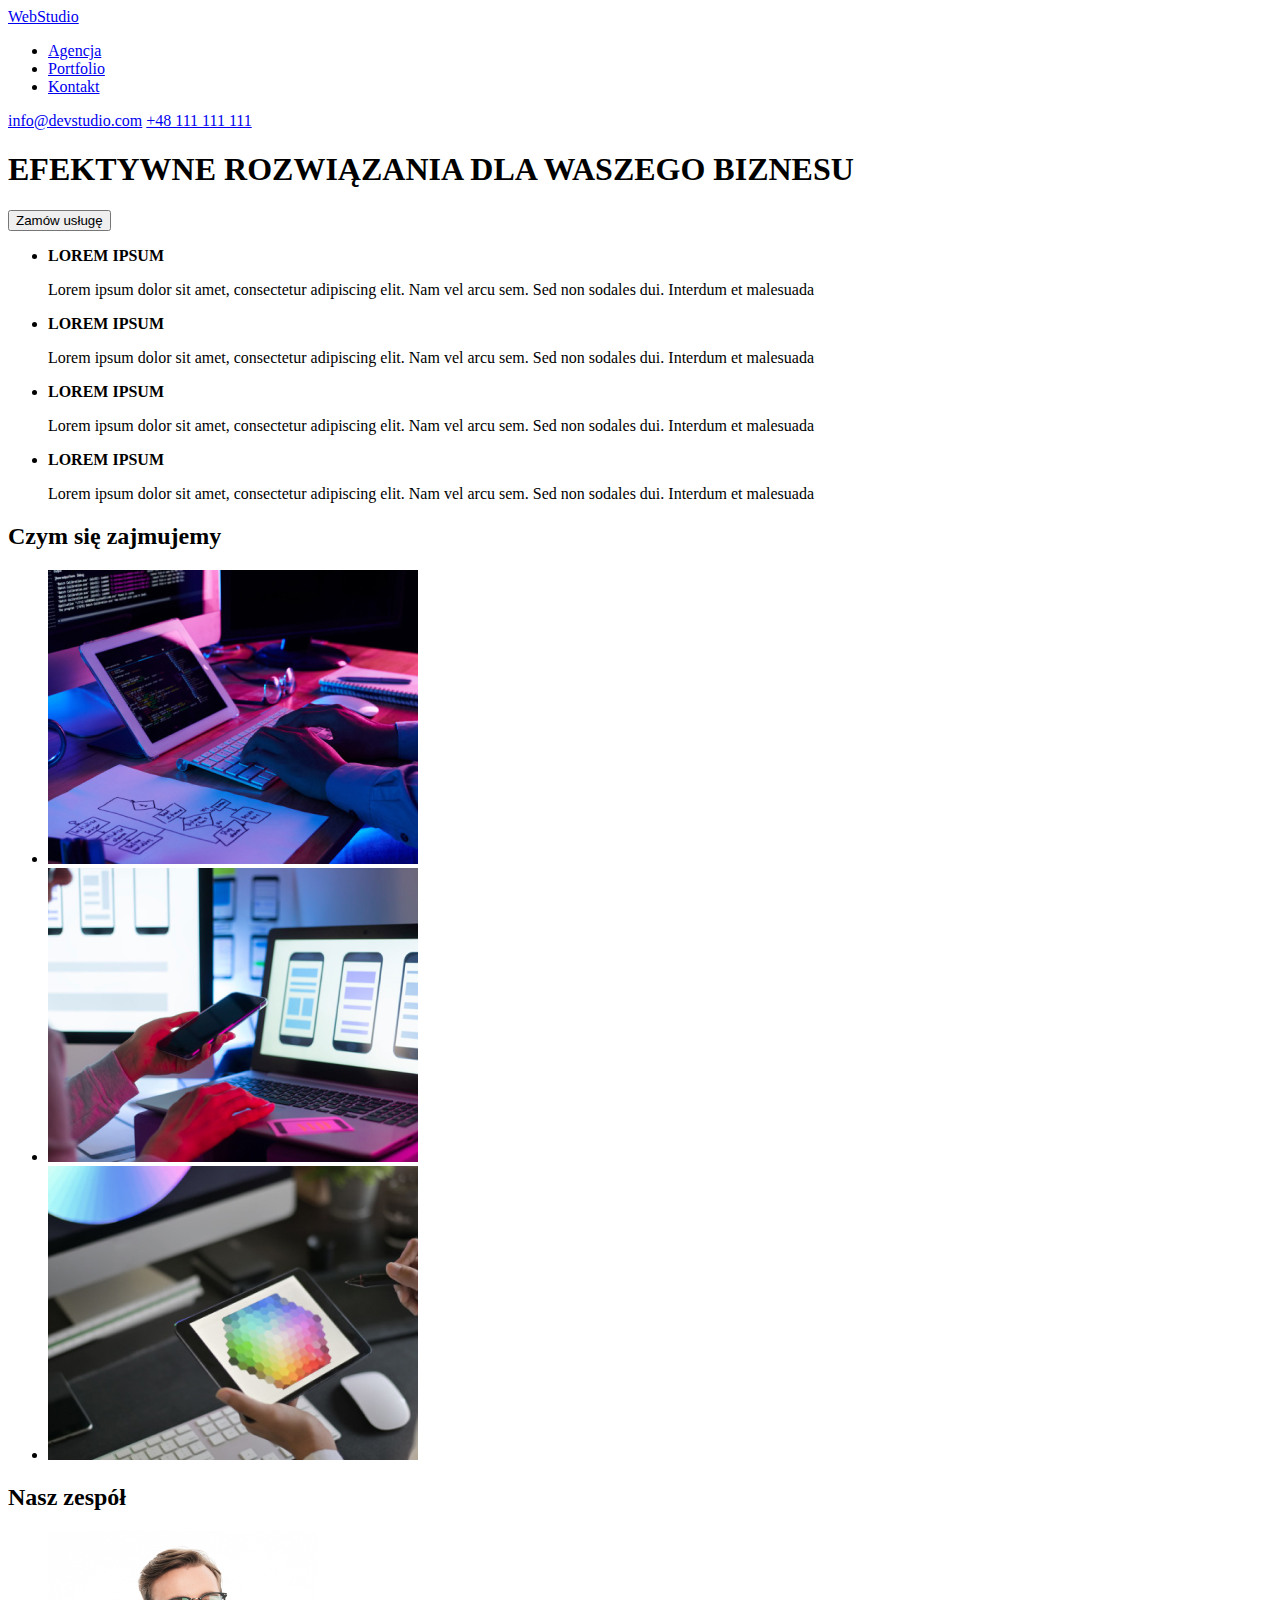
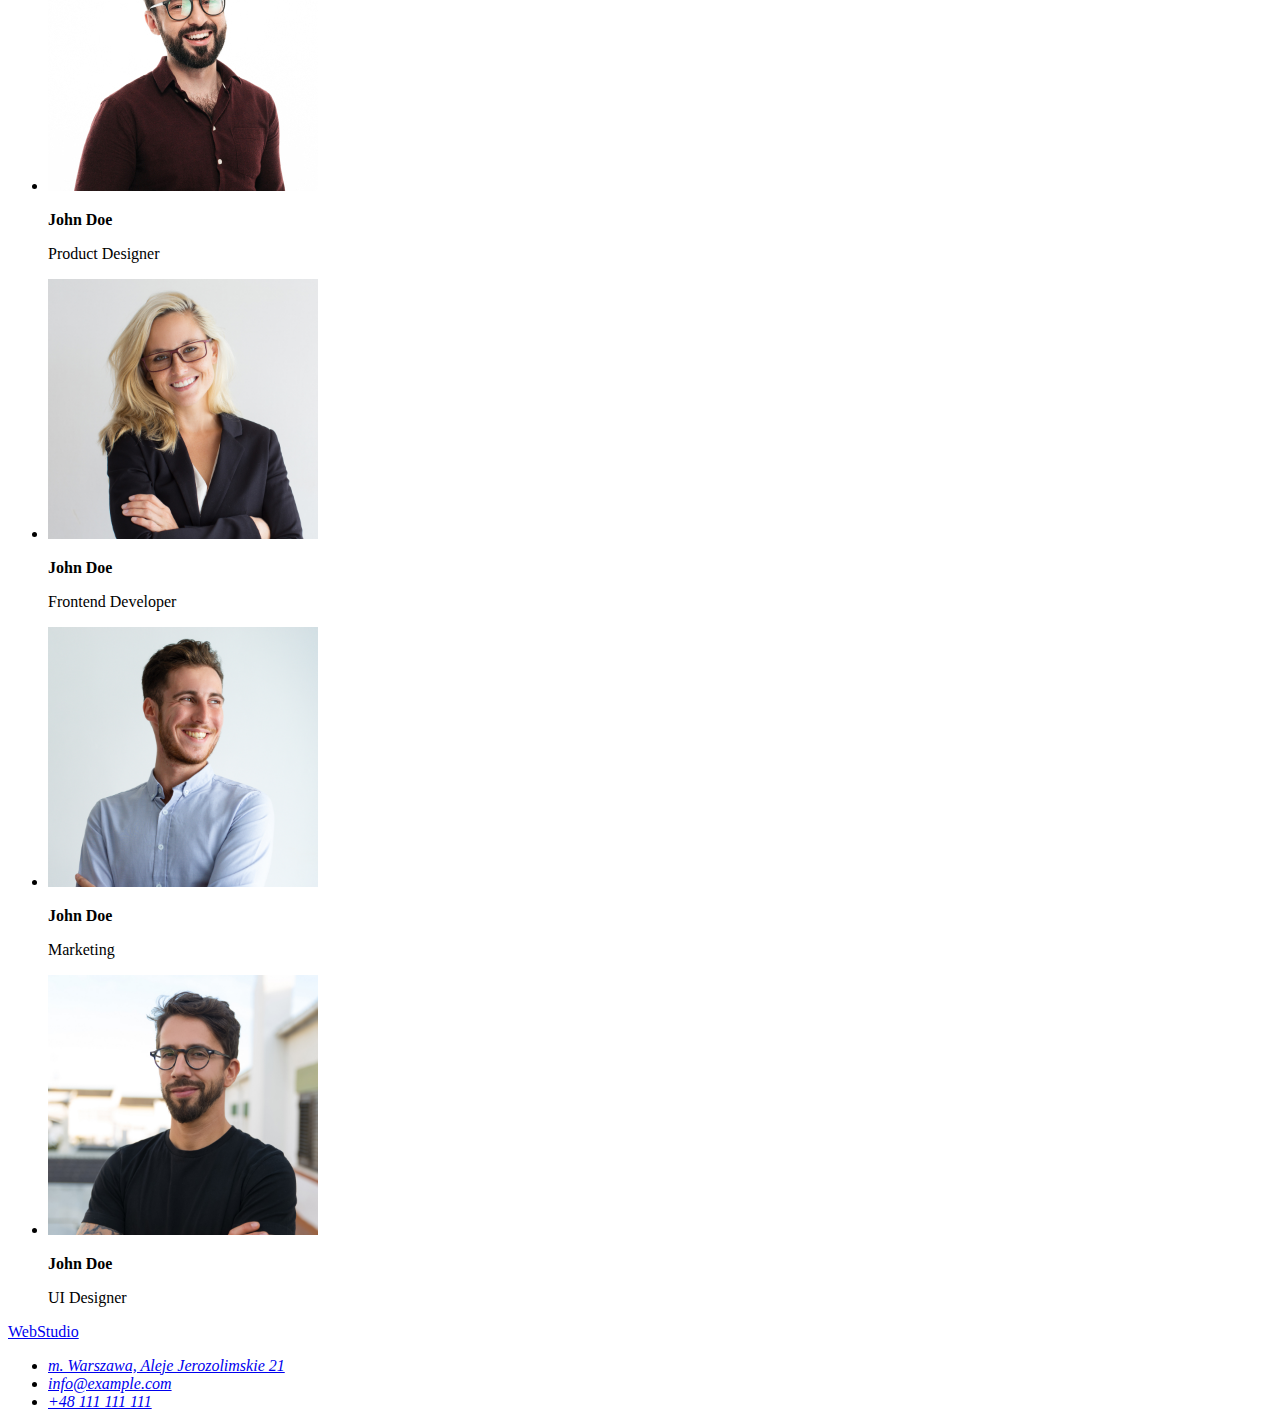
==== index.html @ e06ac31c "first commit" ====
<!DOCTYPE html>
<html lang="en">
  <head>
    <meta charset="UTF-8" />
    <meta http-equiv="X-UA-Compatible" content="IE=edge" />
    <meta name="viewport" content="width=device-width, initial-scale=1.0" />
    <title>Homework 02</title>
  </head>
  <body>
    <header>
      <!-- HEADER -->
      <a href="#" target="_blank">WebStudio</a>

      <nav>
        <ul>
          <li>
            <a href="#" target="_blank">Agencja</a>
          </li>
          <li>
            <a href="#" target="_blank">Portfolio</a>
          </li>
          <li>
            <a href="#" target="_blank">Kontakt</a>
          </li>
        </ul>
      </nav>

      <a href="mailto:info@devstudio.com">info@devstudio.com</a>
      <a href="tel:+48111111111">+48 111 111 111</a>
    </header>

    <main>
      <!-- MAIN -->
      <!-- EFFECTIVE SOLUTIONS -->
      <div>
        <h1>EFEKTYWNE ROZWIĄZANIA DLA WASZEGO BIZNESU</h1>
        <button type="button">Zamów usługę</button>
      </div>

      <!-- OUR ATTRIBUTES -->
      <div>
        <ul>
          <li>
            <p><strong>LOREM IPSUM</strong></p>
            <p>Lorem ipsum dolor sit amet, consectetur adipiscing elit. Nam vel arcu sem. Sed non sodales dui. Interdum et malesuada</p>
          </li>
          <li>
            <p><strong>LOREM IPSUM</strong></p>
            <p>Lorem ipsum dolor sit amet, consectetur adipiscing elit. Nam vel arcu sem. Sed non sodales dui. Interdum et malesuada</p>
          </li>
          <li>
            <p><strong>LOREM IPSUM</strong></p>
            <p>Lorem ipsum dolor sit amet, consectetur adipiscing elit. Nam vel arcu sem. Sed non sodales dui. Interdum et malesuada</p>
          </li>
          <li>
            <p><strong>LOREM IPSUM</strong></p>
            <p>Lorem ipsum dolor sit amet, consectetur adipiscing elit. Nam vel arcu sem. Sed non sodales dui. Interdum et malesuada</p>
          </li>
        </ul>
      </div>

      <!-- WHAT DO WE DO -->
      <section>
        <h2>Czym się zajmujemy</h2>
        <div>
          <ul>
            <li>
              <img src="./images/whatdowedo/whatdowedo-img-1.jpg" alt="a person writing on a keyboard" width="370" height="294" />
            </li>
            <li>
              <img src="./images/whatdowedo/whatdowedo-img-2.jpg" alt="a person holding a mobile phone" width="370" height="294" />
            </li>
            <li>
              <img src="./images/whatdowedo/whatdowedo-img-3.jpg" alt="a person holding a tablet" width="370" height="294" />
            </li>
          </ul>
        </div>
      </section>

      <!-- OUR TEAM -->
      <section>
        <h2>Nasz zespół</h2>
        <div>
          <ul>
            <li>
              <img src="./images/ourteam/ourteam-img-1.jpg" alt="a photo of a person" width="270" height="260" />
              <p><strong>John Doe</strong></p>
              <p>Product Designer</p>
            </li>
            <li>
              <img src="./images/ourteam/ourteam-img-2.jpg" alt="a photo of a person" width="270" height="260" />
              <p><strong>John Doe</strong></p>
              <p>Frontend Developer</p>
            </li>
            <li>
              <img src="./images/ourteam/ourteam-img-3.jpg" alt="a photo of a person" width="270" height="260" />
              <p><strong>John Doe</strong></p>
              <p>Marketing</p>
            </li>
            <li>
              <img src="./images/ourteam/ourteam-img-4.jpg" alt="a photo of a person" width="270" height="260" />
              <p><strong>John Doe</strong></p>
              <p>UI Designer</p>
            </li>
          </ul>
        </div>
      </section>
    </main>

    <footer>
      <!-- FOOTER -->
      <a href="#" target="_blank">WebStudio</a>
      <address>
        <ul>
          <li>
            <a href="https://goo.gl/maps/8UY9UsFs9C7cdCLy5" target="_blank">m. Warszawa, Aleje Jerozolimskie 21</a>
          </li>
          <li>
            <a href="mailto:info@example.com">info@example.com</a>
          </li>
          <li>
            <a href="tel:+48111111111">+48 111 111 111</a>
          </li>
        </ul>
      </address>
    </footer>
  </body>
</html>
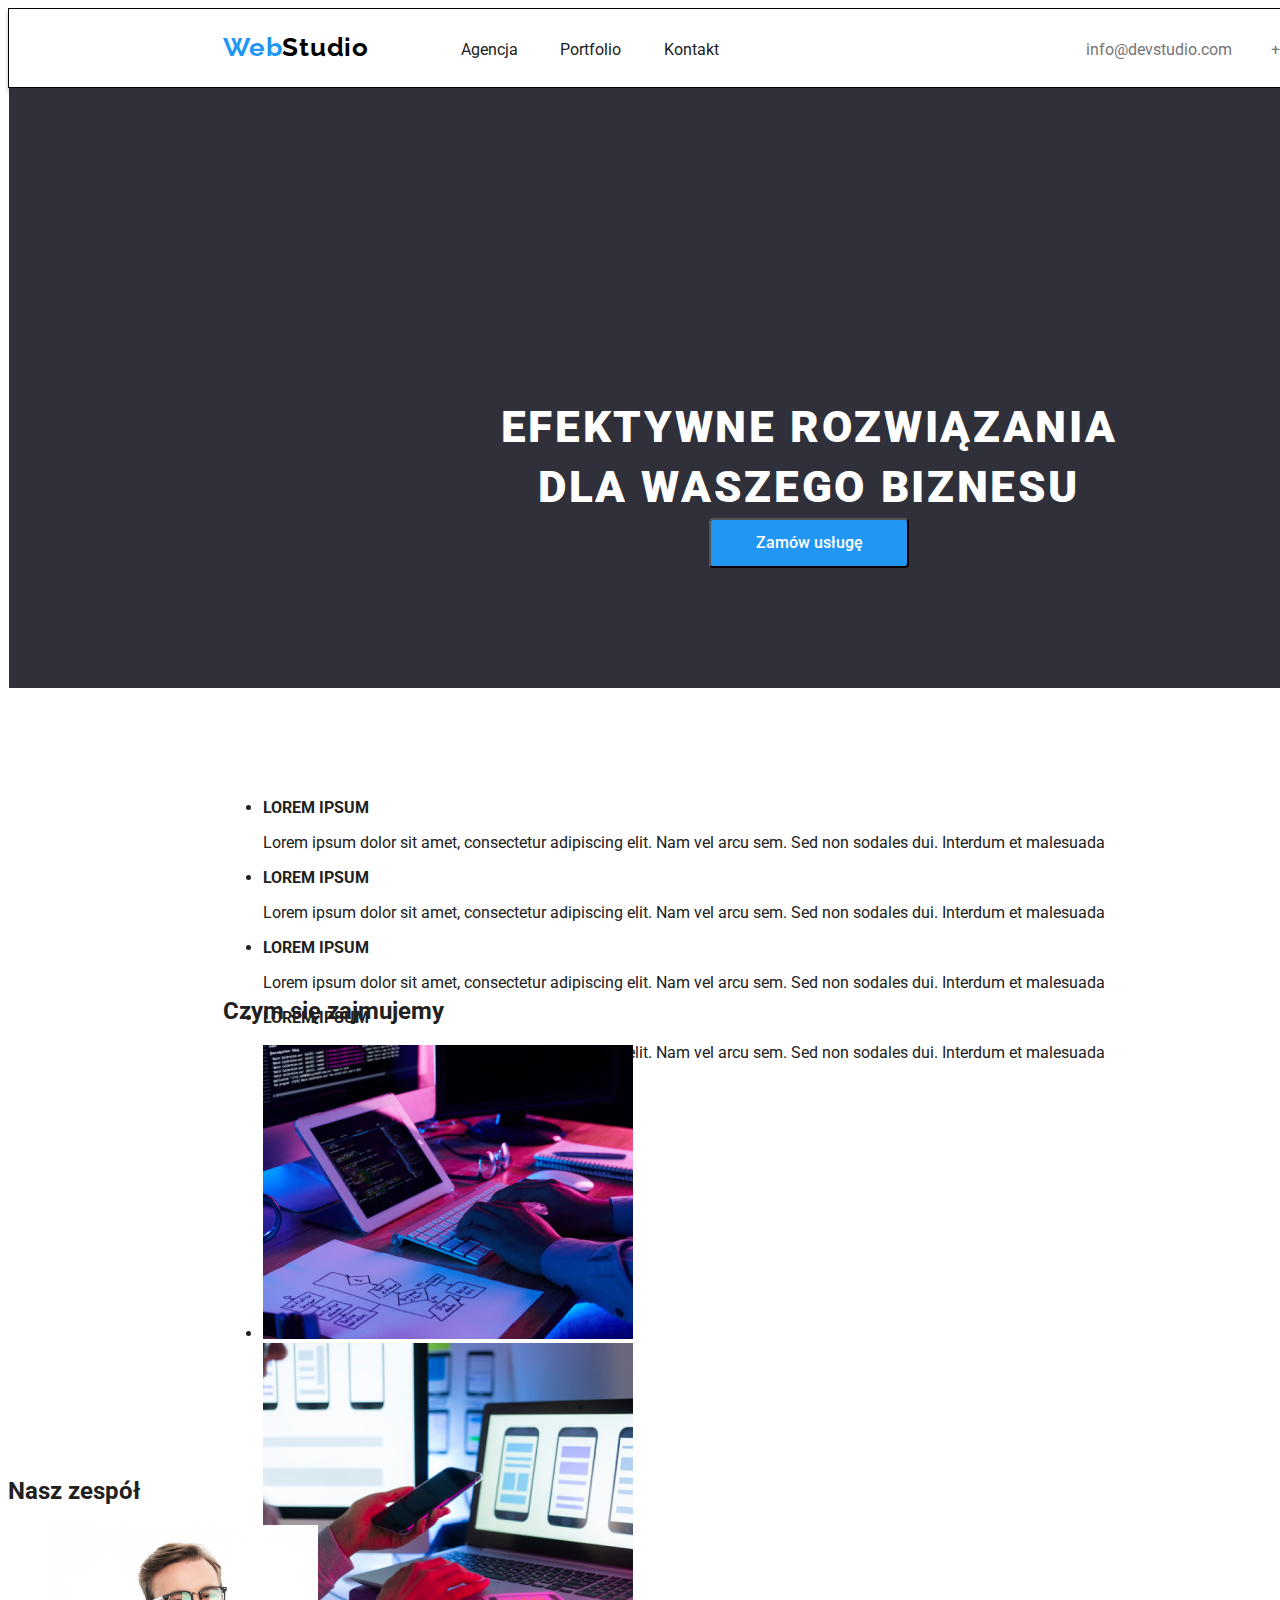
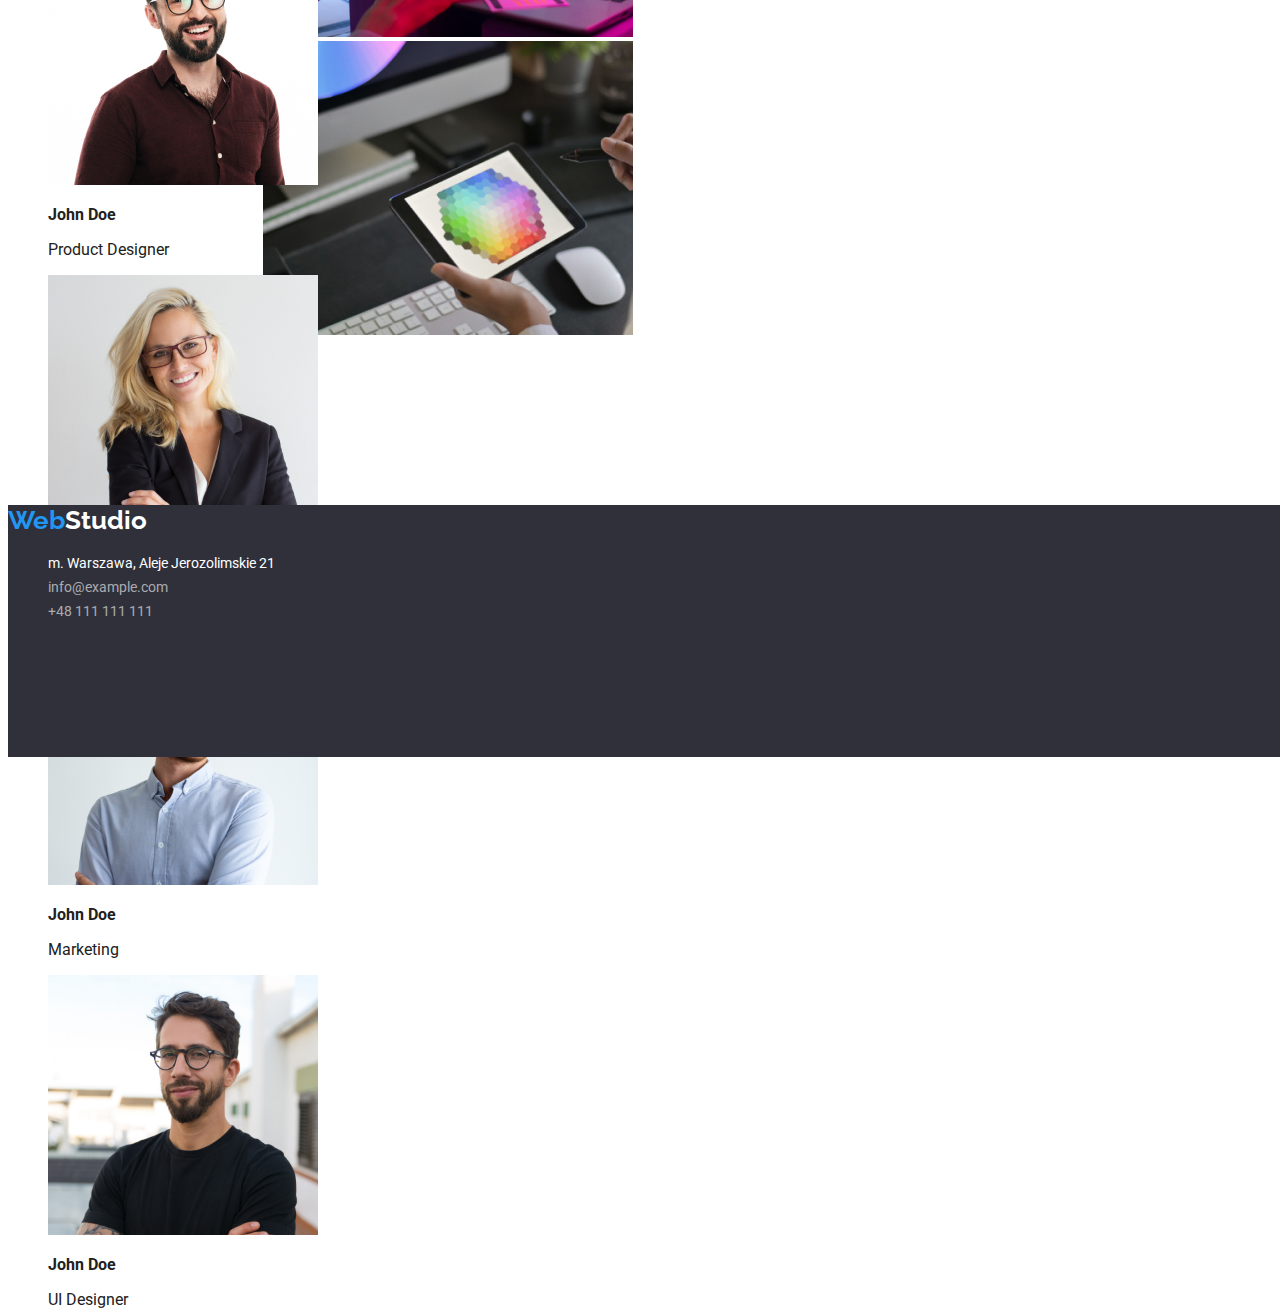
==== commit 83b63780: "work in progress 1" ====
--- a/index.html
+++ b/index.html
@@ -4,41 +4,50 @@
     <meta charset="UTF-8" />
     <meta http-equiv="X-UA-Compatible" content="IE=edge" />
     <meta name="viewport" content="width=device-width, initial-scale=1.0" />
-    <title>Homework 02</title>
+    <title>Studio</title>
+    <link rel="stylesheet" href="./css/styles.css">
+    <link rel="preconnect" href="https://fonts.googleapis.com">
+    <link rel="preconnect" href="https://fonts.gstatic.com" crossorigin>
+    <link href="https://fonts.googleapis.com/css2?family=Raleway:wght@700&family=Roboto:wght@400;500;700;900&display=swap" rel="stylesheet">
   </head>
   <body>
     <header>
       <!-- HEADER -->
-      <a href="#" target="_blank">WebStudio</a>
+      <div class="nav-header-main">
+        <a class="web-studio-link-header" href="./index.html">
+          <span class="blue-text">Web</span><span class="black-text">Studio</span>
+        </a>
 
-      <nav>
-        <ul>
-          <li>
-            <a href="#" target="_blank">Agencja</a>
-          </li>
-          <li>
-            <a href="#" target="_blank">Portfolio</a>
-          </li>
-          <li>
-            <a href="#" target="_blank">Kontakt</a>
-          </li>
-        </ul>
-      </nav>
+        <nav>
+          <ul class="nav-links">
+            <li>
+              <a class="nav-header-agencja" href="#">Agencja</a>
+            </li>
+            <li>
+              <a class="nav-header-portfolio" href="./portfolio.html">Portfolio</a>
+            </li>
+            <li>
+              <a class="nav-header-kontakt" href="#">Kontakt</a>
+            </li>
+          </ul>
+        </nav>
+          
 
-      <a href="mailto:info@devstudio.com">info@devstudio.com</a>
-      <a href="tel:+48111111111">+48 111 111 111</a>
+        <a class="nav-header-mail" href="mailto:info@devstudio.com">info@devstudio.com</a>
+        <a class="nav-header-tel" href="tel:+48111111111">+48 111 111 111</a>
+      </div>
     </header>
 
     <main>
       <!-- MAIN -->
       <!-- EFFECTIVE SOLUTIONS -->
-      <div>
-        <h1>EFEKTYWNE ROZWIĄZANIA DLA WASZEGO BIZNESU</h1>
-        <button type="button">Zamów usługę</button>
+      <div class="effective-solutions">
+        <h1 class="effective-solutions-title">EFEKTYWNE ROZWIĄZANIA DLA WASZEGO BIZNESU</h1>
+        <button type="button" class="button-first">Zamów usługę</button>
       </div>
 
       <!-- OUR ATTRIBUTES -->
-      <div>
+      <div class="our-attributes">
         <ul>
           <li>
             <p><strong>LOREM IPSUM</strong></p>
@@ -60,7 +69,7 @@
       </div>
 
       <!-- WHAT DO WE DO -->
-      <section>
+      <section class="what-do-we-do">
         <h2>Czym się zajmujemy</h2>
         <div>
           <ul>
@@ -78,10 +87,10 @@
       </section>
 
       <!-- OUR TEAM -->
-      <section>
+      <section class="our-team">
         <h2>Nasz zespół</h2>
         <div>
-          <ul>
+          <ul class="our-team-list">
             <li>
               <img src="./images/ourteam/ourteam-img-1.jpg" alt="a photo of a person" width="270" height="260" />
               <p><strong>John Doe</strong></p>
@@ -109,20 +118,24 @@
 
     <footer>
       <!-- FOOTER -->
-      <a href="#" target="_blank">WebStudio</a>
-      <address>
-        <ul>
-          <li>
-            <a href="https://goo.gl/maps/8UY9UsFs9C7cdCLy5" target="_blank">m. Warszawa, Aleje Jerozolimskie 21</a>
-          </li>
-          <li>
-            <a href="mailto:info@example.com">info@example.com</a>
-          </li>
-          <li>
-            <a href="tel:+48111111111">+48 111 111 111</a>
-          </li>
-        </ul>
-      </address>
+      <div class="footer-main">
+        <a  class="web-studio-link-footer" href="./index.html">
+          <span class="blue-text">Web</span><span class="white-text">Studio</span>
+        </a>
+        <address>
+          <ul class="footer-address-list">
+            <li>
+              <a class="footer-address-city" href="https://goo.gl/maps/8UY9UsFs9C7cdCLy5" target="_blank">m. Warszawa, Aleje Jerozolimskie 21</a>
+            </li>
+            <li>
+              <a class="footer-address-mail-tel" href="mailto:info@example.com">info@example.com</a>
+            </li>
+            <li>
+              <a class="footer-address-mail-tel" href="tel:+48111111111">+48 111 111 111</a>
+            </li>
+          </ul>
+        </address>
+      </div>
     </footer>
   </body>
 </html>
--- a/css/styles.css
+++ b/css/styles.css
@@ -0,0 +1,225 @@
+body {
+    font-family: 'Roboto', sans-serif;
+    color: rgba(33, 33, 33, 100%);
+    background-color: rgba(255, 255, 255, 1);
+    position: relative;
+    width: 1600px;
+    height: 2349px;
+}
+
+.nav-header-main {
+    width: 1600px;
+    height: 80px;
+    left: 0px;
+    top: 0px;
+
+    border: 1px solid #000000;
+    box-sizing: border-box;
+    box-shadow: 0px 4px 4px rgba(0, 0, 0, 0.25);
+}
+
+.nav-header-agencja {
+    position: absolute;
+    width: 53px;
+    height: 16px;
+    left: 453px;
+    top: 32px;
+}
+
+.nav-header-portfolio {
+    position: absolute;
+    width: 58px;
+    height: 16px;
+    left: 552px;
+    top: 32px;
+}
+
+.nav-header-kontakt {
+    position: absolute;
+    width: 51px;
+    height: 16px;
+    left: 656px;
+    top: 32px;
+}
+
+.nav-header-mail {
+    text-decoration: none;
+    color: rgba(117, 117, 117, 100%);
+    position: absolute;
+    width: 135px;
+    height: 16px;
+    left: 1078px;
+    top: 32px;
+}
+
+.nav-header-tel {
+    text-decoration: none;
+    color: rgba(117, 117, 117, 100%);
+    position: absolute;
+    width: 120px;
+    height: 16px;
+    left: 1263px;
+    top: 32px;
+}
+
+.web-studio-link-header {
+    font-family: 'Raleway', sans-serif;
+    text-decoration: none;
+    font-size: 26px;
+    font-style: normal;
+    line-height: 31px;
+    font-weight: 700;
+    letter-spacing: 0.03em;
+    position: absolute;
+    width: 145px;
+    height: 31px;
+    top: 24px;
+    left: 215px;
+}
+
+.web-studio-link-footer {
+    font-family: 'Raleway', sans-serif;
+    text-decoration: none;
+    font-size: 26px;
+    font-weight: 700;
+}
+
+.blue-text {
+    color: rgba(33, 150, 243, 100%);
+}
+
+.black-text {
+    color: rgba(0, 0, 0, 100%);
+}
+
+.white-text {
+    color: rgba(255, 255, 255, 100%)
+}
+
+.nav-links {
+    list-style-type: none;
+}
+
+.nav-links a{
+    text-decoration: none;
+    color: inherit;
+}
+
+.nav-links a:hover,
+.nav-links a:focus {
+    text-decoration: none;
+    color: rgba(33, 150, 243, 100%);
+}
+
+.nav-header-mail:hover,
+.nav-header-mail:focus,
+.nav-header-tel:hover,
+.nav-header-tel:focus {
+    text-decoration: none;
+    color: rgba(33, 150, 243, 100%);
+}
+
+.effective-solutions {
+    background-color: rgba(47, 48, 58, 100%);
+    position: absolute;
+    width: 1600px;
+    height: 600px;
+    left: 1px;
+    top: 80px;
+}
+
+.effective-solutions-title {
+    position: absolute;
+    width: 696px;
+    height: 120px;
+    left: 452px;
+    top: 280px;
+
+    color: rgba(255, 255, 255, 100%);
+    font-style: normal;
+    font-weight: 900;
+    font-size: 44px;
+    line-height: 60px;
+    text-align: center;
+    letter-spacing: 0.06em;
+    text-transform: uppercase;
+}
+
+.button-first {
+    position: absolute;
+    width: 200px;
+    height: 50px;
+    left: 700px;
+    top: 430px;
+    
+    font-family: 'Roboto', sans-serif;
+    font-weight: 500;
+    font-style: normal;
+    font-size: 16px;
+    line-height: 26px;
+    text-align: center;
+    border-radius: 4px;
+    background-color: rgba(33, 150, 243, 100%);
+    color: rgba(255, 255, 255, 100%);
+}
+
+.our-attributes {
+    position: absolute;
+    width: 1170px;
+    height: 101px;
+    left: 215px;
+    top: 774px;
+}
+
+.what-do-we-do {
+    position: absolute;
+    width: 1170px;
+    height: 386px;
+    left: 215px;
+    top: 969px;
+}
+
+.our-team {
+    position: absolute;
+    width: 1600px;
+    height: 648px;
+    left: 0px;
+    top: 1449px;
+}
+
+.our-team-list>li {
+    display: inline;
+}
+
+.footer-main {
+    background-color: rgba(47, 48, 58, 100%);
+
+    position: absolute;
+    width: 1600px;
+    height: 252px;
+    left: 0px;
+    top: 2097px;
+}
+
+
+.footer-address-list {
+    list-style-type: none;
+}
+
+.footer-address-city {
+    text-decoration: none;
+    font-style: normal;
+    font-weight: 400;
+    font-size: 14px;
+    line-height: 24px;
+    color: rgba(255, 255, 255, 100%)
+}
+
+.footer-address-mail-tel {
+    text-decoration: none;
+    font-style: normal;
+    font-weight: 400;
+    font-size: 14px;
+    line-height: 24px;
+    color: rgba(255, 255, 255, 60%)
+}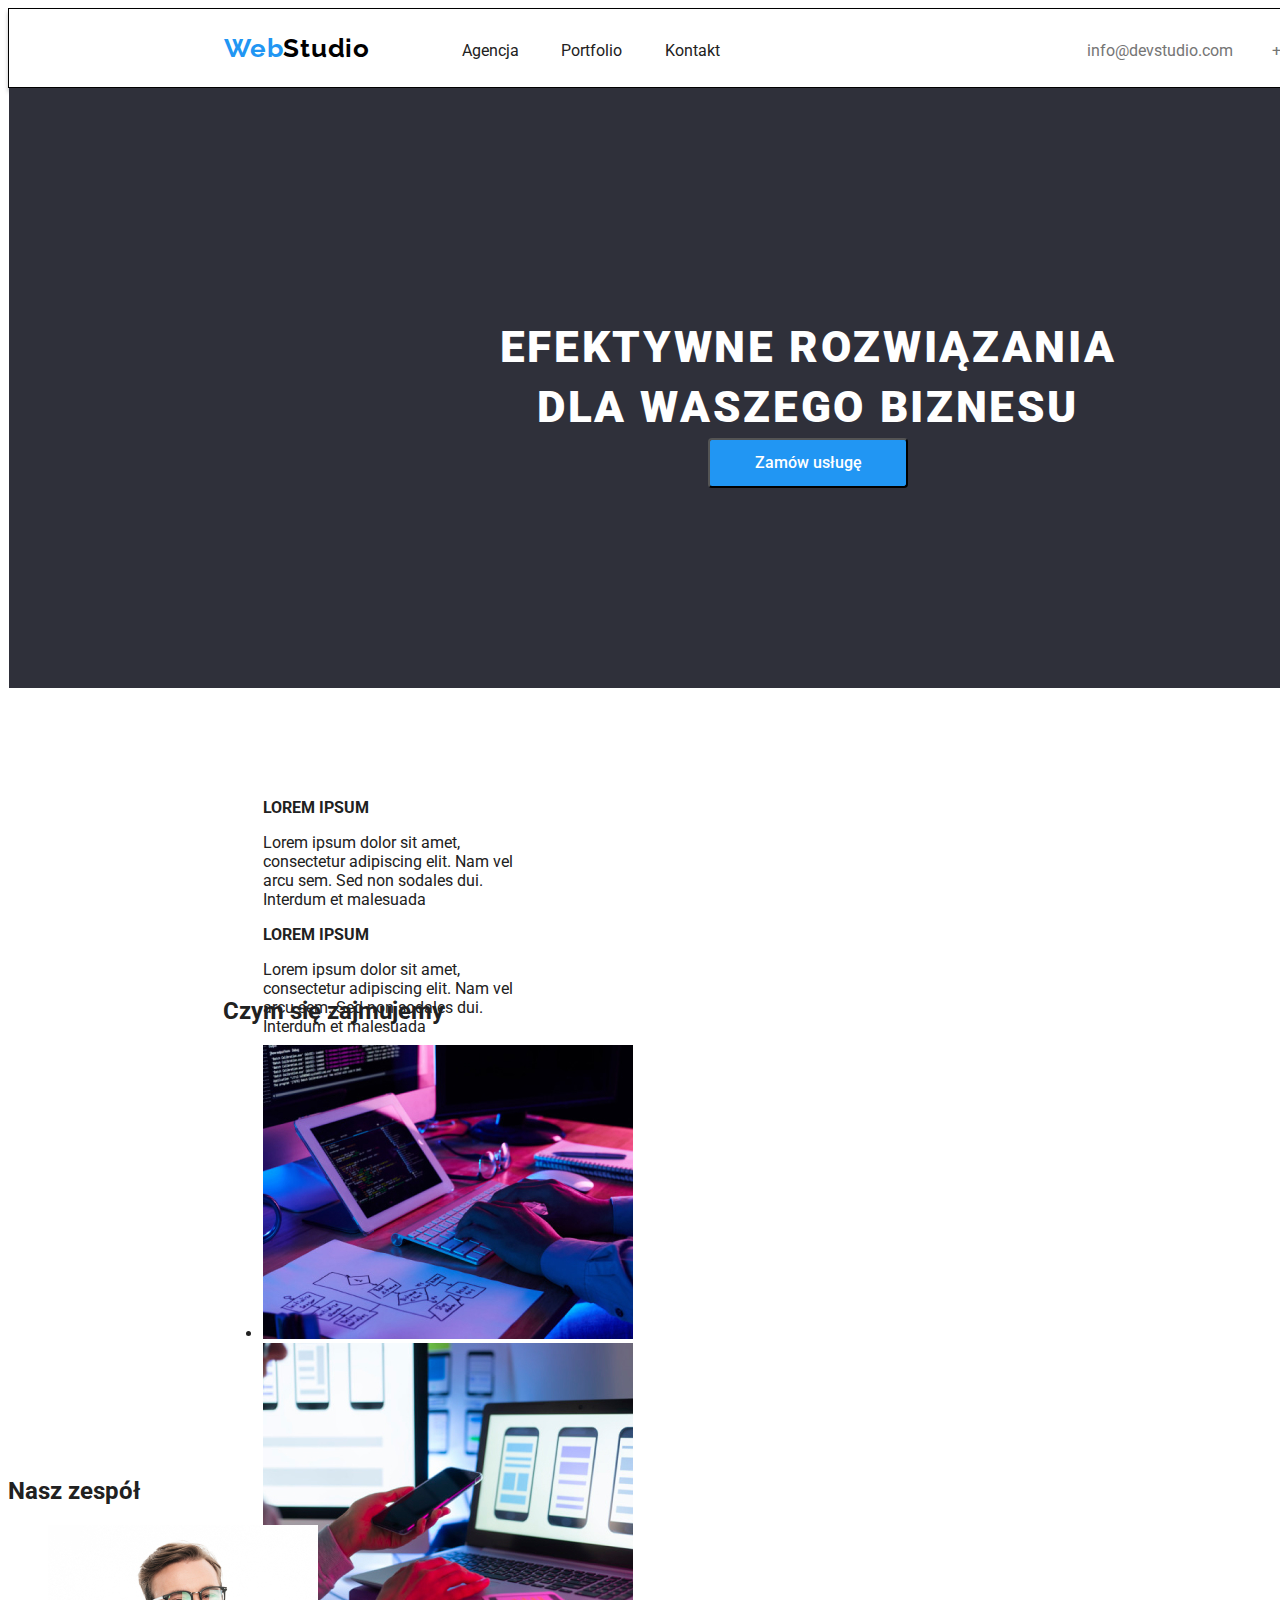
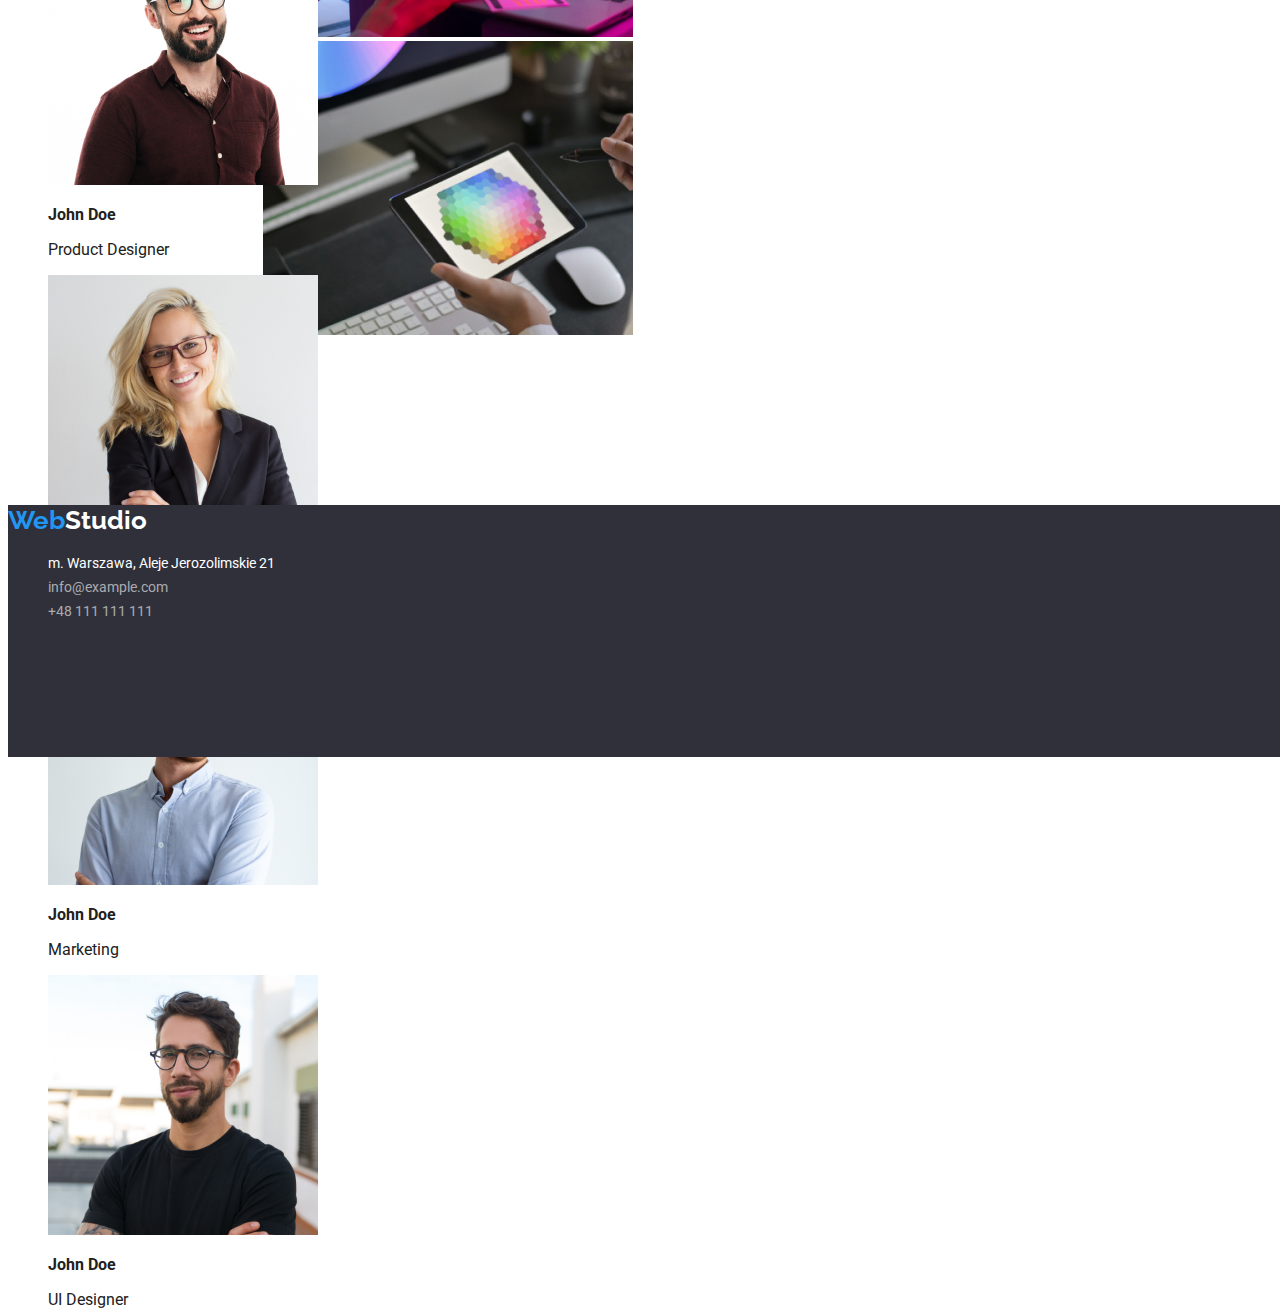
==== commit 354ecd9e: "work in progress 3" ====
--- a/index.html
+++ b/index.html
@@ -5,18 +5,16 @@
     <meta http-equiv="X-UA-Compatible" content="IE=edge" />
     <meta name="viewport" content="width=device-width, initial-scale=1.0" />
     <title>Studio</title>
-    <link rel="stylesheet" href="./css/styles.css">
-    <link rel="preconnect" href="https://fonts.googleapis.com">
-    <link rel="preconnect" href="https://fonts.gstatic.com" crossorigin>
-    <link href="https://fonts.googleapis.com/css2?family=Raleway:wght@700&family=Roboto:wght@400;500;700;900&display=swap" rel="stylesheet">
+    <link rel="stylesheet" href="./css/styles.css" />
+    <link rel="preconnect" href="https://fonts.googleapis.com" />
+    <link rel="preconnect" href="https://fonts.gstatic.com" crossorigin />
+    <link href="https://fonts.googleapis.com/css2?family=Raleway:wght@700&family=Roboto:wght@400;500;700;900&display=swap" rel="stylesheet" />
   </head>
   <body>
+    <!-- HEADER -->
     <header>
-      <!-- HEADER -->
       <div class="nav-header-main">
-        <a class="web-studio-link-header" href="./index.html">
-          <span class="blue-text">Web</span><span class="black-text">Studio</span>
-        </a>
+        <a class="web-studio-link-header" href="./index.html"> <span class="blue-text">Web</span><span class="black-text">Studio</span> </a>
 
         <nav>
           <ul class="nav-links">
@@ -31,15 +29,14 @@
             </li>
           </ul>
         </nav>
-          
 
         <a class="nav-header-mail" href="mailto:info@devstudio.com">info@devstudio.com</a>
         <a class="nav-header-tel" href="tel:+48111111111">+48 111 111 111</a>
       </div>
     </header>
 
+    <!-- MAIN -->
     <main>
-      <!-- MAIN -->
       <!-- EFFECTIVE SOLUTIONS -->
       <div class="effective-solutions">
         <h1 class="effective-solutions-title">EFEKTYWNE ROZWIĄZANIA DLA WASZEGO BIZNESU</h1>
@@ -48,7 +45,7 @@
 
       <!-- OUR ATTRIBUTES -->
       <div class="our-attributes">
-        <ul>
+        <ul class="our-attributes-list">
           <li>
             <p><strong>LOREM IPSUM</strong></p>
             <p>Lorem ipsum dolor sit amet, consectetur adipiscing elit. Nam vel arcu sem. Sed non sodales dui. Interdum et malesuada</p>
@@ -116,12 +113,10 @@
       </section>
     </main>
 
+    <!-- FOOTER -->
     <footer>
-      <!-- FOOTER -->
       <div class="footer-main">
-        <a  class="web-studio-link-footer" href="./index.html">
-          <span class="blue-text">Web</span><span class="white-text">Studio</span>
-        </a>
+        <a class="web-studio-link-footer" href="./index.html"> <span class="blue-text">Web</span><span class="white-text">Studio</span> </a>
         <address>
           <ul class="footer-address-list">
             <li>
--- a/css/styles.css
+++ b/css/styles.css
@@ -8,6 +8,7 @@
 }
 
 .nav-header-main {
+    position: absolute;
     width: 1600px;
     height: 80px;
     left: 0px;
@@ -126,14 +127,18 @@
     height: 600px;
     left: 1px;
     top: 80px;
+    right: 1px;
+    bottom: 1669px;
 }
 
 .effective-solutions-title {
     position: absolute;
     width: 696px;
     height: 120px;
-    left: 452px;
-    top: 280px;
+    left: 451px;
+    top: 200px;
+    bottom: 280px;
+    right: 453px;
 
     color: rgba(255, 255, 255, 100%);
     font-style: normal;
@@ -149,8 +154,10 @@
     position: absolute;
     width: 200px;
     height: 50px;
-    left: 700px;
-    top: 430px;
+    left: 699px;
+    top: 350px;
+    bottom: 200px;
+    right: 701px;
     
     font-family: 'Roboto', sans-serif;
     font-weight: 500;
@@ -171,6 +178,12 @@
     top: 774px;
 }
 
+.our-attributes-list {
+    list-style-type: none;
+    width: 270px;
+    height: 101px;
+}
+
 .what-do-we-do {
     position: absolute;
     width: 1170px;
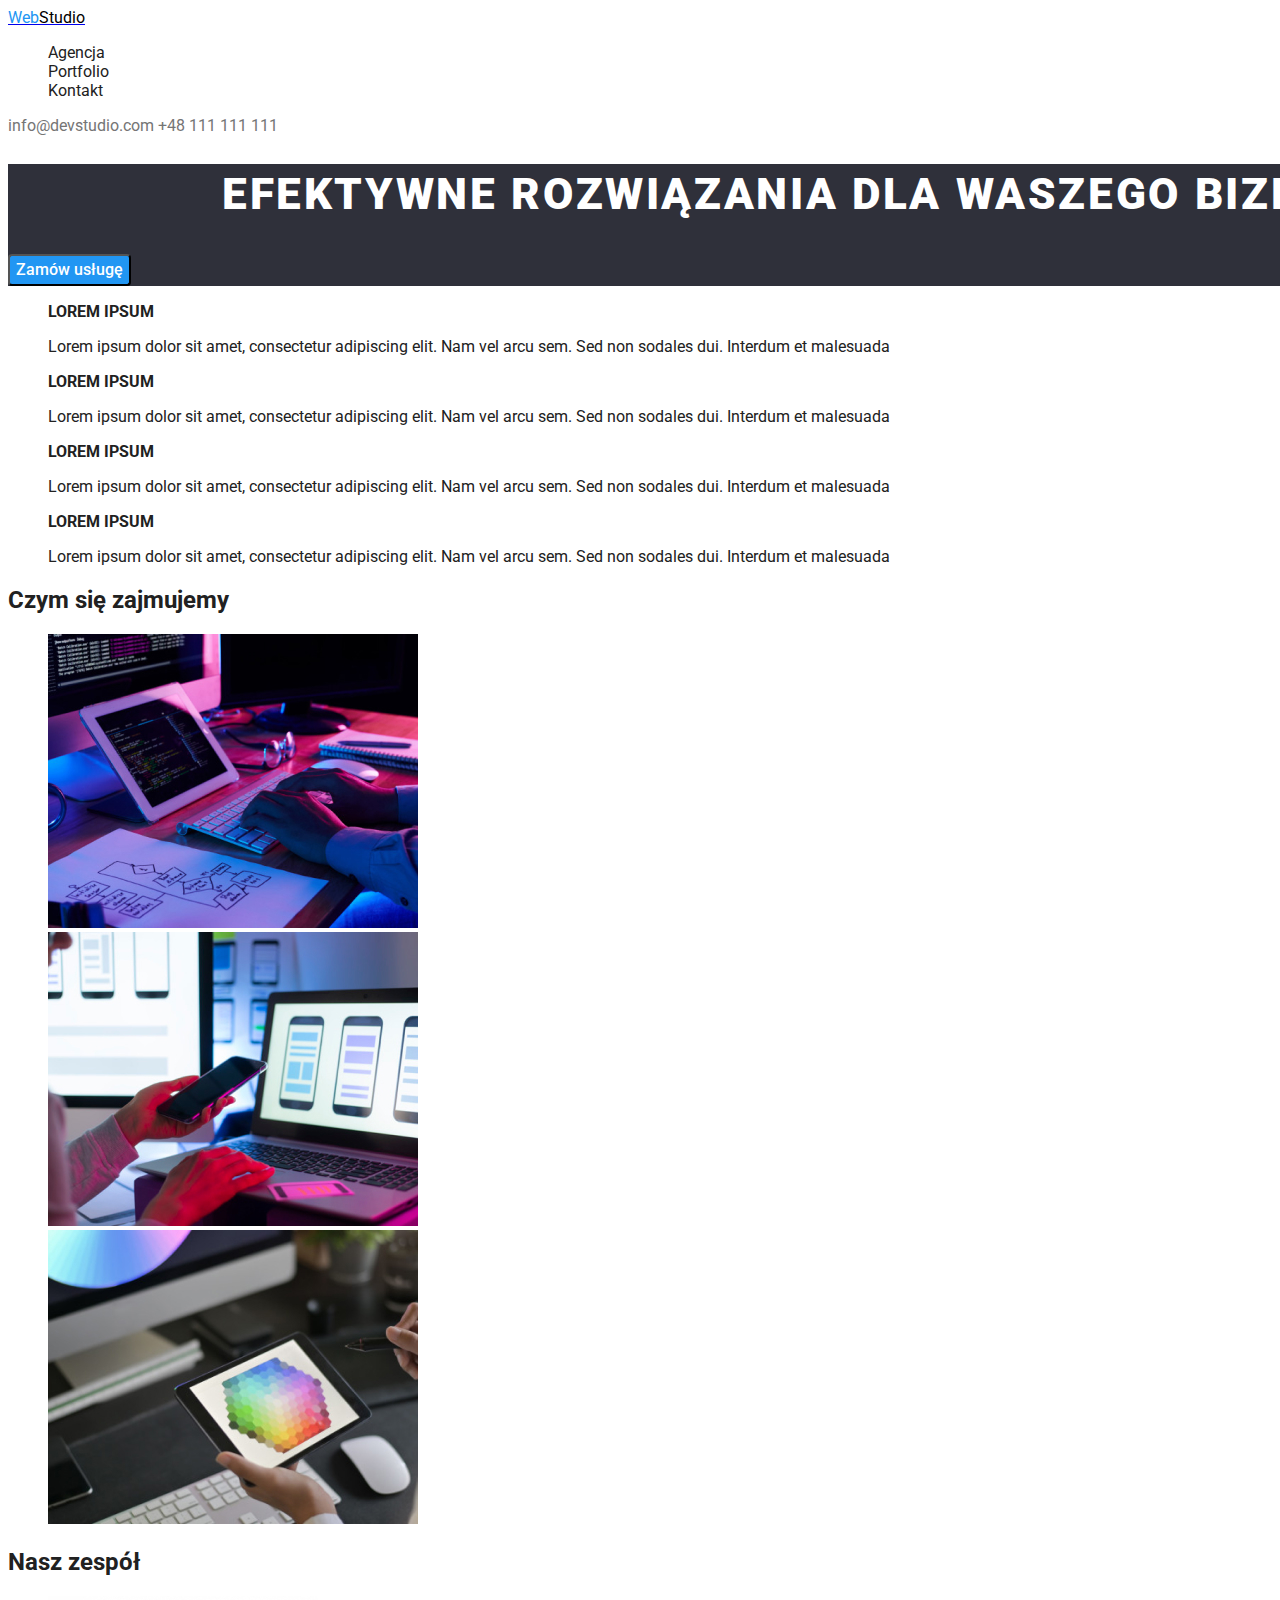
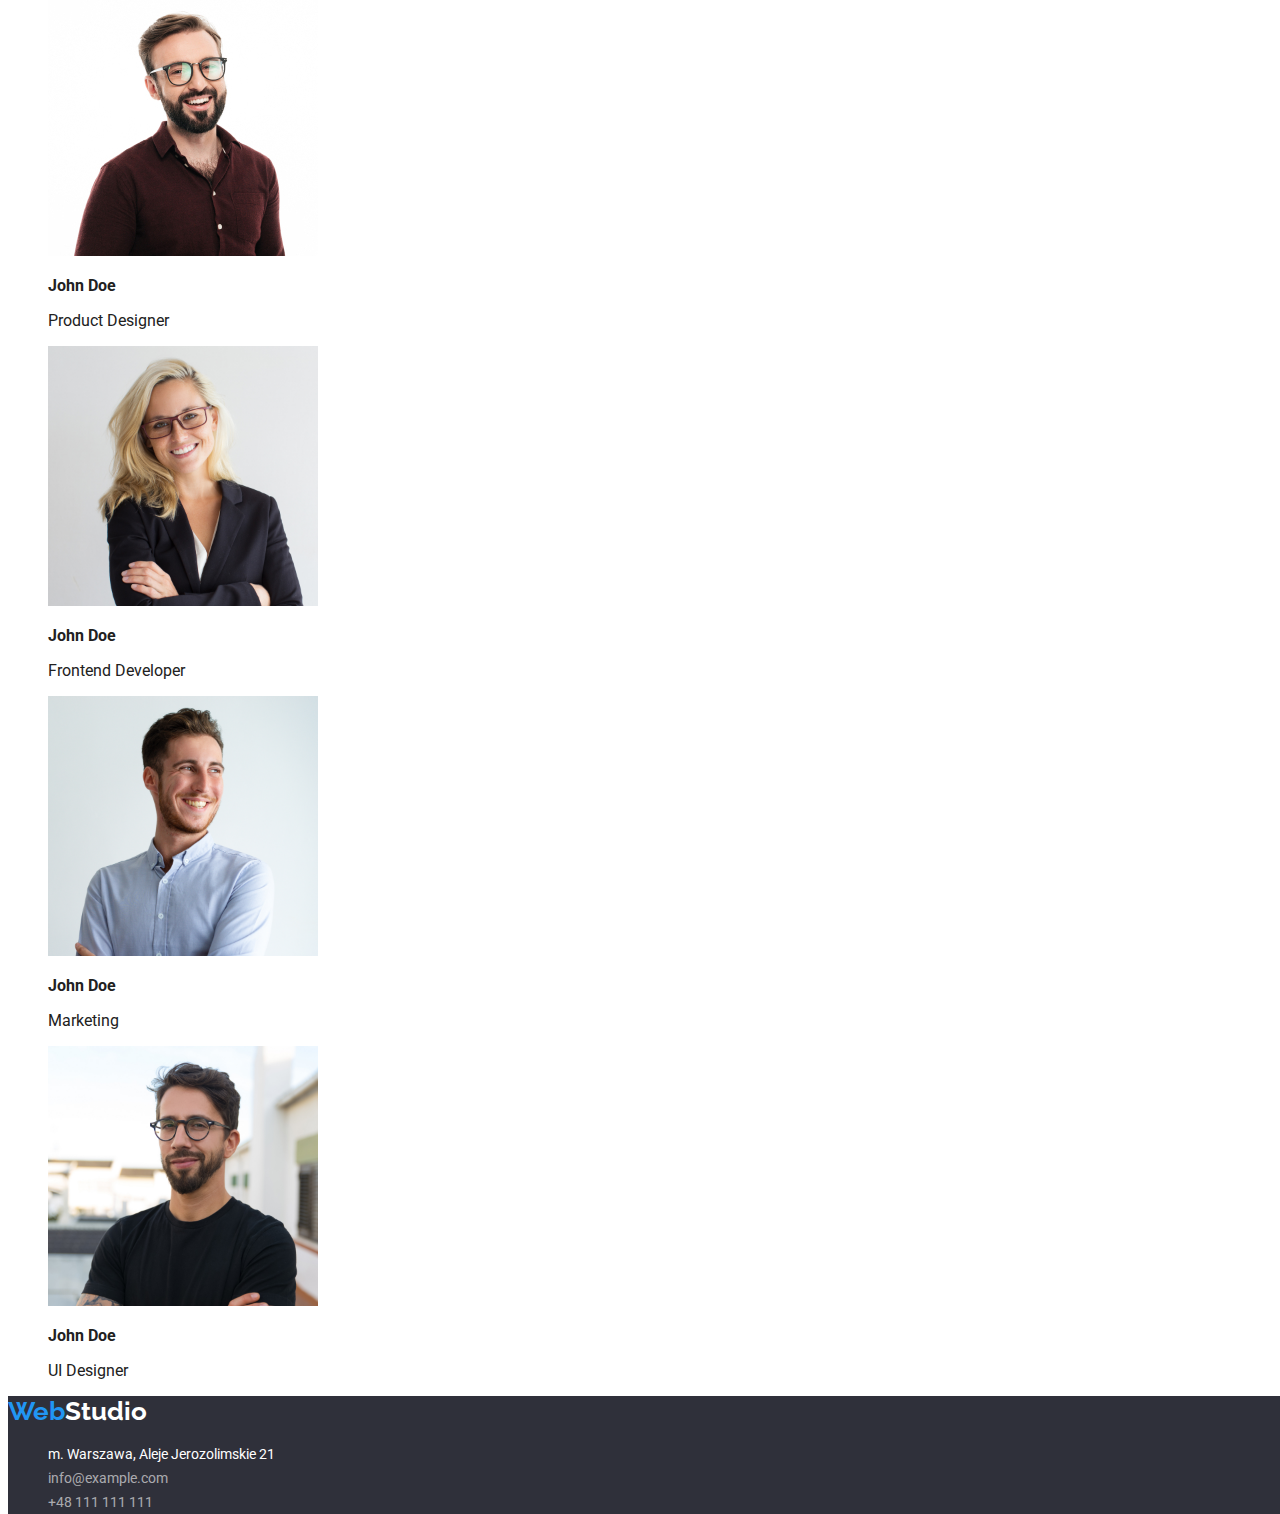
==== commit 9502a232: "zmiany w celu wykonania zadania domowego zgodnie z wymaganiami" ====
--- a/index.html
+++ b/index.html
@@ -1,136 +1,150 @@
 <!DOCTYPE html>
 <html lang="en">
-  <head>
-    <meta charset="UTF-8" />
-    <meta http-equiv="X-UA-Compatible" content="IE=edge" />
-    <meta name="viewport" content="width=device-width, initial-scale=1.0" />
-    <title>Studio</title>
-    <link rel="stylesheet" href="./css/styles.css" />
-    <link rel="preconnect" href="https://fonts.googleapis.com" />
-    <link rel="preconnect" href="https://fonts.gstatic.com" crossorigin />
-    <link href="https://fonts.googleapis.com/css2?family=Raleway:wght@700&family=Roboto:wght@400;500;700;900&display=swap" rel="stylesheet" />
-  </head>
-  <body>
-    <!-- HEADER -->
-    <header>
-      <div class="nav-header-main">
-        <a class="web-studio-link-header" href="./index.html"> <span class="blue-text">Web</span><span class="black-text">Studio</span> </a>
 
-        <nav>
-          <ul class="nav-links">
-            <li>
-              <a class="nav-header-agencja" href="#">Agencja</a>
-            </li>
-            <li>
-              <a class="nav-header-portfolio" href="./portfolio.html">Portfolio</a>
-            </li>
-            <li>
-              <a class="nav-header-kontakt" href="#">Kontakt</a>
-            </li>
-          </ul>
-        </nav>
+<head>
+  <meta charset="UTF-8" />
+  <meta http-equiv="X-UA-Compatible" content="IE=edge" />
+  <meta name="viewport" content="width=device-width, initial-scale=1.0" />
+  <title>Studio</title>
+  <link rel="stylesheet" href="./css/styles.css" />
+  <link rel="preconnect" href="https://fonts.googleapis.com" />
+  <link rel="preconnect" href="https://fonts.gstatic.com" crossorigin />
+  <link href="https://fonts.googleapis.com/css2?family=Raleway:wght@700&family=Roboto:wght@400;500;700;900&display=swap"
+    rel="stylesheet" />
+</head>
 
-        <a class="nav-header-mail" href="mailto:info@devstudio.com">info@devstudio.com</a>
-        <a class="nav-header-tel" href="tel:+48111111111">+48 111 111 111</a>
-      </div>
-    </header>
+<body>
+  <!-- HEADER -->
+  <header>
+    <div>
+      <a href="./index.html"> <span class="blue-text">Web</span><span
+          class="black-text">Studio</span> </a>
 
-    <!-- MAIN -->
-    <main>
-      <!-- EFFECTIVE SOLUTIONS -->
-      <div class="effective-solutions">
-        <h1 class="effective-solutions-title">EFEKTYWNE ROZWIĄZANIA DLA WASZEGO BIZNESU</h1>
-        <button type="button" class="button-first">Zamów usługę</button>
-      </div>
-
-      <!-- OUR ATTRIBUTES -->
-      <div class="our-attributes">
-        <ul class="our-attributes-list">
+      <nav>
+        <ul class="nav-links">
           <li>
-            <p><strong>LOREM IPSUM</strong></p>
-            <p>Lorem ipsum dolor sit amet, consectetur adipiscing elit. Nam vel arcu sem. Sed non sodales dui. Interdum et malesuada</p>
+            <a href="#">Agencja</a>
           </li>
           <li>
-            <p><strong>LOREM IPSUM</strong></p>
-            <p>Lorem ipsum dolor sit amet, consectetur adipiscing elit. Nam vel arcu sem. Sed non sodales dui. Interdum et malesuada</p>
+            <a href="./portfolio.html">Portfolio</a>
           </li>
           <li>
-            <p><strong>LOREM IPSUM</strong></p>
-            <p>Lorem ipsum dolor sit amet, consectetur adipiscing elit. Nam vel arcu sem. Sed non sodales dui. Interdum et malesuada</p>
+            <a href="#">Kontakt</a>
+          </li>
+        </ul>
+      </nav>
+
+      <a class="nav-header-mail" href="mailto:info@devstudio.com">info@devstudio.com</a>
+      <a class="nav-header-tel" href="tel:+48111111111">+48 111 111 111</a>
+    </div>
+  </header>
+
+  <!-- MAIN -->
+  <main>
+    <!-- EFFECTIVE SOLUTIONS -->
+    <div class="effective-solutions">
+      <h1 class="effective-solutions-title">EFEKTYWNE ROZWIĄZANIA DLA WASZEGO BIZNESU</h1>
+      <button type="button" class="button-first">Zamów usługę</button>
+    </div>
+
+    <!-- OUR ATTRIBUTES -->
+    <div>
+      <ul class="our-attributes-list">
+        <li>
+          <p><strong>LOREM IPSUM</strong></p>
+          <p>Lorem ipsum dolor sit amet, consectetur adipiscing elit. Nam vel arcu sem. Sed non sodales dui. Interdum et
+            malesuada</p>
+        </li>
+        <li>
+          <p><strong>LOREM IPSUM</strong></p>
+          <p>Lorem ipsum dolor sit amet, consectetur adipiscing elit. Nam vel arcu sem. Sed non sodales dui. Interdum et
+            malesuada</p>
+        </li>
+        <li>
+          <p><strong>LOREM IPSUM</strong></p>
+          <p>Lorem ipsum dolor sit amet, consectetur adipiscing elit. Nam vel arcu sem. Sed non sodales dui. Interdum et
+            malesuada</p>
+        </li>
+        <li>
+          <p><strong>LOREM IPSUM</strong></p>
+          <p>Lorem ipsum dolor sit amet, consectetur adipiscing elit. Nam vel arcu sem. Sed non sodales dui. Interdum et
+            malesuada</p>
+        </li>
+      </ul>
+    </div>
+
+    <!-- WHAT DO WE DO -->
+    <section>
+      <h2>Czym się zajmujemy</h2>
+      <div>
+        <ul class="what-do-we-do-list">
+          <li>
+            <img src="./images/whatdowedo/whatdowedo-img-1.jpg" alt="a person writing on a keyboard" width="370"
+              height="294" />
           </li>
           <li>
-            <p><strong>LOREM IPSUM</strong></p>
-            <p>Lorem ipsum dolor sit amet, consectetur adipiscing elit. Nam vel arcu sem. Sed non sodales dui. Interdum et malesuada</p>
+            <img src="./images/whatdowedo/whatdowedo-img-2.jpg" alt="a person holding a mobile phone" width="370"
+              height="294" />
+          </li>
+          <li>
+            <img src="./images/whatdowedo/whatdowedo-img-3.jpg" alt="a person holding a tablet" width="370"
+              height="294" />
           </li>
         </ul>
       </div>
+    </section>
 
-      <!-- WHAT DO WE DO -->
-      <section class="what-do-we-do">
-        <h2>Czym się zajmujemy</h2>
-        <div>
-          <ul>
-            <li>
-              <img src="./images/whatdowedo/whatdowedo-img-1.jpg" alt="a person writing on a keyboard" width="370" height="294" />
-            </li>
-            <li>
-              <img src="./images/whatdowedo/whatdowedo-img-2.jpg" alt="a person holding a mobile phone" width="370" height="294" />
-            </li>
-            <li>
-              <img src="./images/whatdowedo/whatdowedo-img-3.jpg" alt="a person holding a tablet" width="370" height="294" />
-            </li>
-          </ul>
-        </div>
-      </section>
+    <!-- OUR TEAM -->
+    <section>
+      <h2>Nasz zespół</h2>
+      <div>
+        <ul class="our-team-list">
+          <li>
+            <img src="./images/ourteam/ourteam-img-1.jpg" alt="a photo of a person" width="270" height="260" />
+            <p><strong>John Doe</strong></p>
+            <p>Product Designer</p>
+          </li>
+          <li>
+            <img src="./images/ourteam/ourteam-img-2.jpg" alt="a photo of a person" width="270" height="260" />
+            <p><strong>John Doe</strong></p>
+            <p>Frontend Developer</p>
+          </li>
+          <li>
+            <img src="./images/ourteam/ourteam-img-3.jpg" alt="a photo of a person" width="270" height="260" />
+            <p><strong>John Doe</strong></p>
+            <p>Marketing</p>
+          </li>
+          <li>
+            <img src="./images/ourteam/ourteam-img-4.jpg" alt="a photo of a person" width="270" height="260" />
+            <p><strong>John Doe</strong></p>
+            <p>UI Designer</p>
+          </li>
+        </ul>
+      </div>
+    </section>
+  </main>
 
-      <!-- OUR TEAM -->
-      <section class="our-team">
-        <h2>Nasz zespół</h2>
-        <div>
-          <ul class="our-team-list">
-            <li>
-              <img src="./images/ourteam/ourteam-img-1.jpg" alt="a photo of a person" width="270" height="260" />
-              <p><strong>John Doe</strong></p>
-              <p>Product Designer</p>
-            </li>
-            <li>
-              <img src="./images/ourteam/ourteam-img-2.jpg" alt="a photo of a person" width="270" height="260" />
-              <p><strong>John Doe</strong></p>
-              <p>Frontend Developer</p>
-            </li>
-            <li>
-              <img src="./images/ourteam/ourteam-img-3.jpg" alt="a photo of a person" width="270" height="260" />
-              <p><strong>John Doe</strong></p>
-              <p>Marketing</p>
-            </li>
-            <li>
-              <img src="./images/ourteam/ourteam-img-4.jpg" alt="a photo of a person" width="270" height="260" />
-              <p><strong>John Doe</strong></p>
-              <p>UI Designer</p>
-            </li>
-          </ul>
-        </div>
-      </section>
-    </main>
+  <!-- FOOTER -->
+  <footer>
+    <div class="footer-main">
+      <a class="web-studio-link-footer" href="./index.html"> <span class="blue-text">Web</span><span
+          class="white-text">Studio</span> </a>
+      <address>
+        <ul class="footer-address-list">
+          <li>
+            <a class="footer-address-city" href="https://goo.gl/maps/8UY9UsFs9C7cdCLy5" target="_blank">m. Warszawa,
+              Aleje Jerozolimskie 21</a>
+          </li>
+          <li>
+            <a class="footer-address-mail-tel" href="mailto:info@example.com">info@example.com</a>
+          </li>
+          <li>
+            <a class="footer-address-mail-tel" href="tel:+48111111111">+48 111 111 111</a>
+          </li>
+        </ul>
+      </address>
+    </div>
+  </footer>
+</body>
 
-    <!-- FOOTER -->
-    <footer>
-      <div class="footer-main">
-        <a class="web-studio-link-footer" href="./index.html"> <span class="blue-text">Web</span><span class="white-text">Studio</span> </a>
-        <address>
-          <ul class="footer-address-list">
-            <li>
-              <a class="footer-address-city" href="https://goo.gl/maps/8UY9UsFs9C7cdCLy5" target="_blank">m. Warszawa, Aleje Jerozolimskie 21</a>
-            </li>
-            <li>
-              <a class="footer-address-mail-tel" href="mailto:info@example.com">info@example.com</a>
-            </li>
-            <li>
-              <a class="footer-address-mail-tel" href="tel:+48111111111">+48 111 111 111</a>
-            </li>
-          </ul>
-        </address>
-      </div>
-    </footer>
-  </body>
-</html>
+</html>--- a/css/styles.css
+++ b/css/styles.css
@@ -7,60 +7,14 @@
     height: 2349px;
 }
 
-.nav-header-main {
-    position: absolute;
-    width: 1600px;
-    height: 80px;
-    left: 0px;
-    top: 0px;
-
-    border: 1px solid #000000;
-    box-sizing: border-box;
-    box-shadow: 0px 4px 4px rgba(0, 0, 0, 0.25);
-}
-
-.nav-header-agencja {
-    position: absolute;
-    width: 53px;
-    height: 16px;
-    left: 453px;
-    top: 32px;
-}
-
-.nav-header-portfolio {
-    position: absolute;
-    width: 58px;
-    height: 16px;
-    left: 552px;
-    top: 32px;
-}
-
-.nav-header-kontakt {
-    position: absolute;
-    width: 51px;
-    height: 16px;
-    left: 656px;
-    top: 32px;
-}
-
 .nav-header-mail {
     text-decoration: none;
     color: rgba(117, 117, 117, 100%);
-    position: absolute;
-    width: 135px;
-    height: 16px;
-    left: 1078px;
-    top: 32px;
 }
 
 .nav-header-tel {
     text-decoration: none;
     color: rgba(117, 117, 117, 100%);
-    position: absolute;
-    width: 120px;
-    height: 16px;
-    left: 1263px;
-    top: 32px;
 }
 
 .web-studio-link-header {
@@ -71,11 +25,6 @@
     line-height: 31px;
     font-weight: 700;
     letter-spacing: 0.03em;
-    position: absolute;
-    width: 145px;
-    height: 31px;
-    top: 24px;
-    left: 215px;
 }
 
 .web-studio-link-footer {
@@ -122,24 +71,9 @@
 
 .effective-solutions {
     background-color: rgba(47, 48, 58, 100%);
-    position: absolute;
-    width: 1600px;
-    height: 600px;
-    left: 1px;
-    top: 80px;
-    right: 1px;
-    bottom: 1669px;
 }
 
 .effective-solutions-title {
-    position: absolute;
-    width: 696px;
-    height: 120px;
-    left: 451px;
-    top: 200px;
-    bottom: 280px;
-    right: 453px;
-
     color: rgba(255, 255, 255, 100%);
     font-style: normal;
     font-weight: 900;
@@ -150,15 +84,7 @@
     text-transform: uppercase;
 }
 
-.button-first {
-    position: absolute;
-    width: 200px;
-    height: 50px;
-    left: 699px;
-    top: 350px;
-    bottom: 200px;
-    right: 701px;
-    
+.button-first {    
     font-family: 'Roboto', sans-serif;
     font-weight: 500;
     font-style: normal;
@@ -170,48 +96,20 @@
     color: rgba(255, 255, 255, 100%);
 }
 
-.our-attributes {
-    position: absolute;
-    width: 1170px;
-    height: 101px;
-    left: 215px;
-    top: 774px;
+.our-attributes-list {
+    list-style-type: none;
 }
 
-.our-attributes-list {
+.what-do-we-do-list {
     list-style-type: none;
-    width: 270px;
-    height: 101px;
 }
 
-.what-do-we-do {
-    position: absolute;
-    width: 1170px;
-    height: 386px;
-    left: 215px;
-    top: 969px;
-}
-
-.our-team {
-    position: absolute;
-    width: 1600px;
-    height: 648px;
-    left: 0px;
-    top: 1449px;
-}
-
-.our-team-list>li {
-    display: inline;
+.our-team-list {
+    list-style-type: none;
 }
 
 .footer-main {
     background-color: rgba(47, 48, 58, 100%);
-
-    position: absolute;
-    width: 1600px;
-    height: 252px;
-    left: 0px;
-    top: 2097px;
 }
 
 
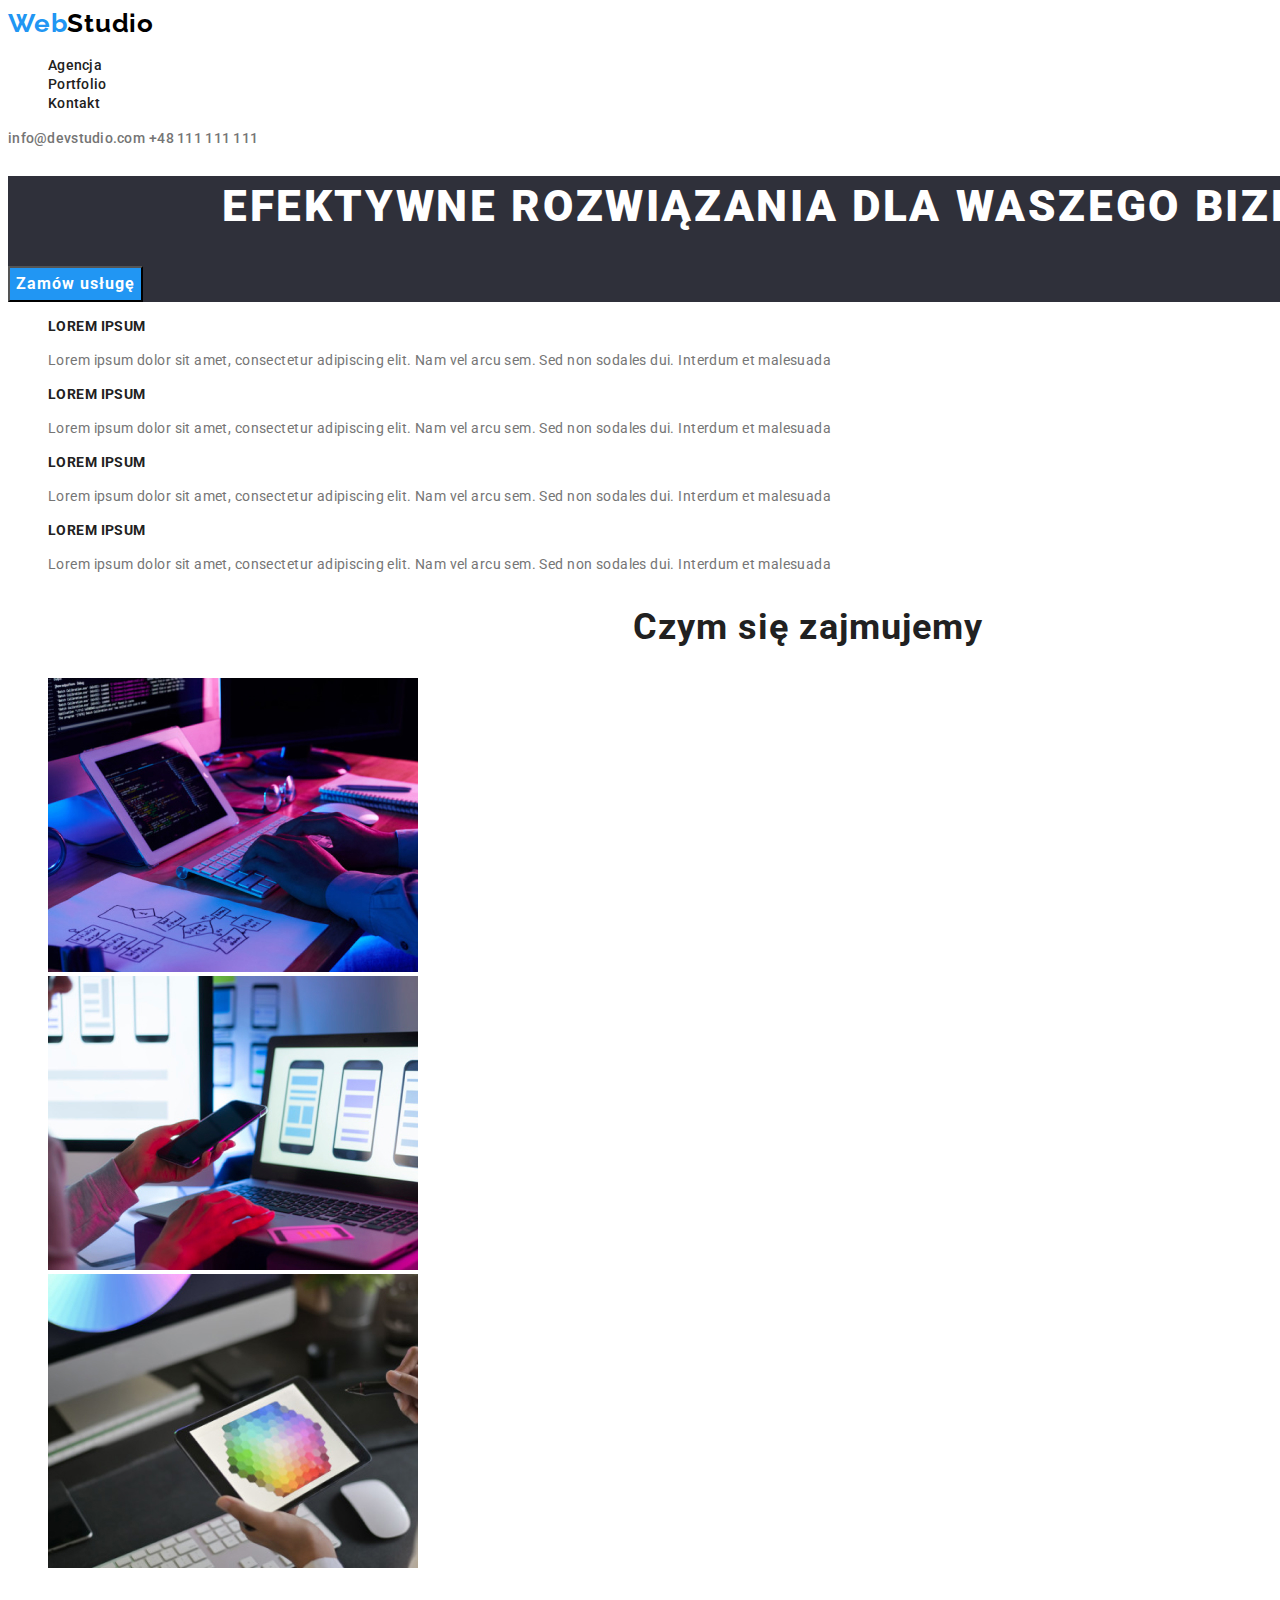
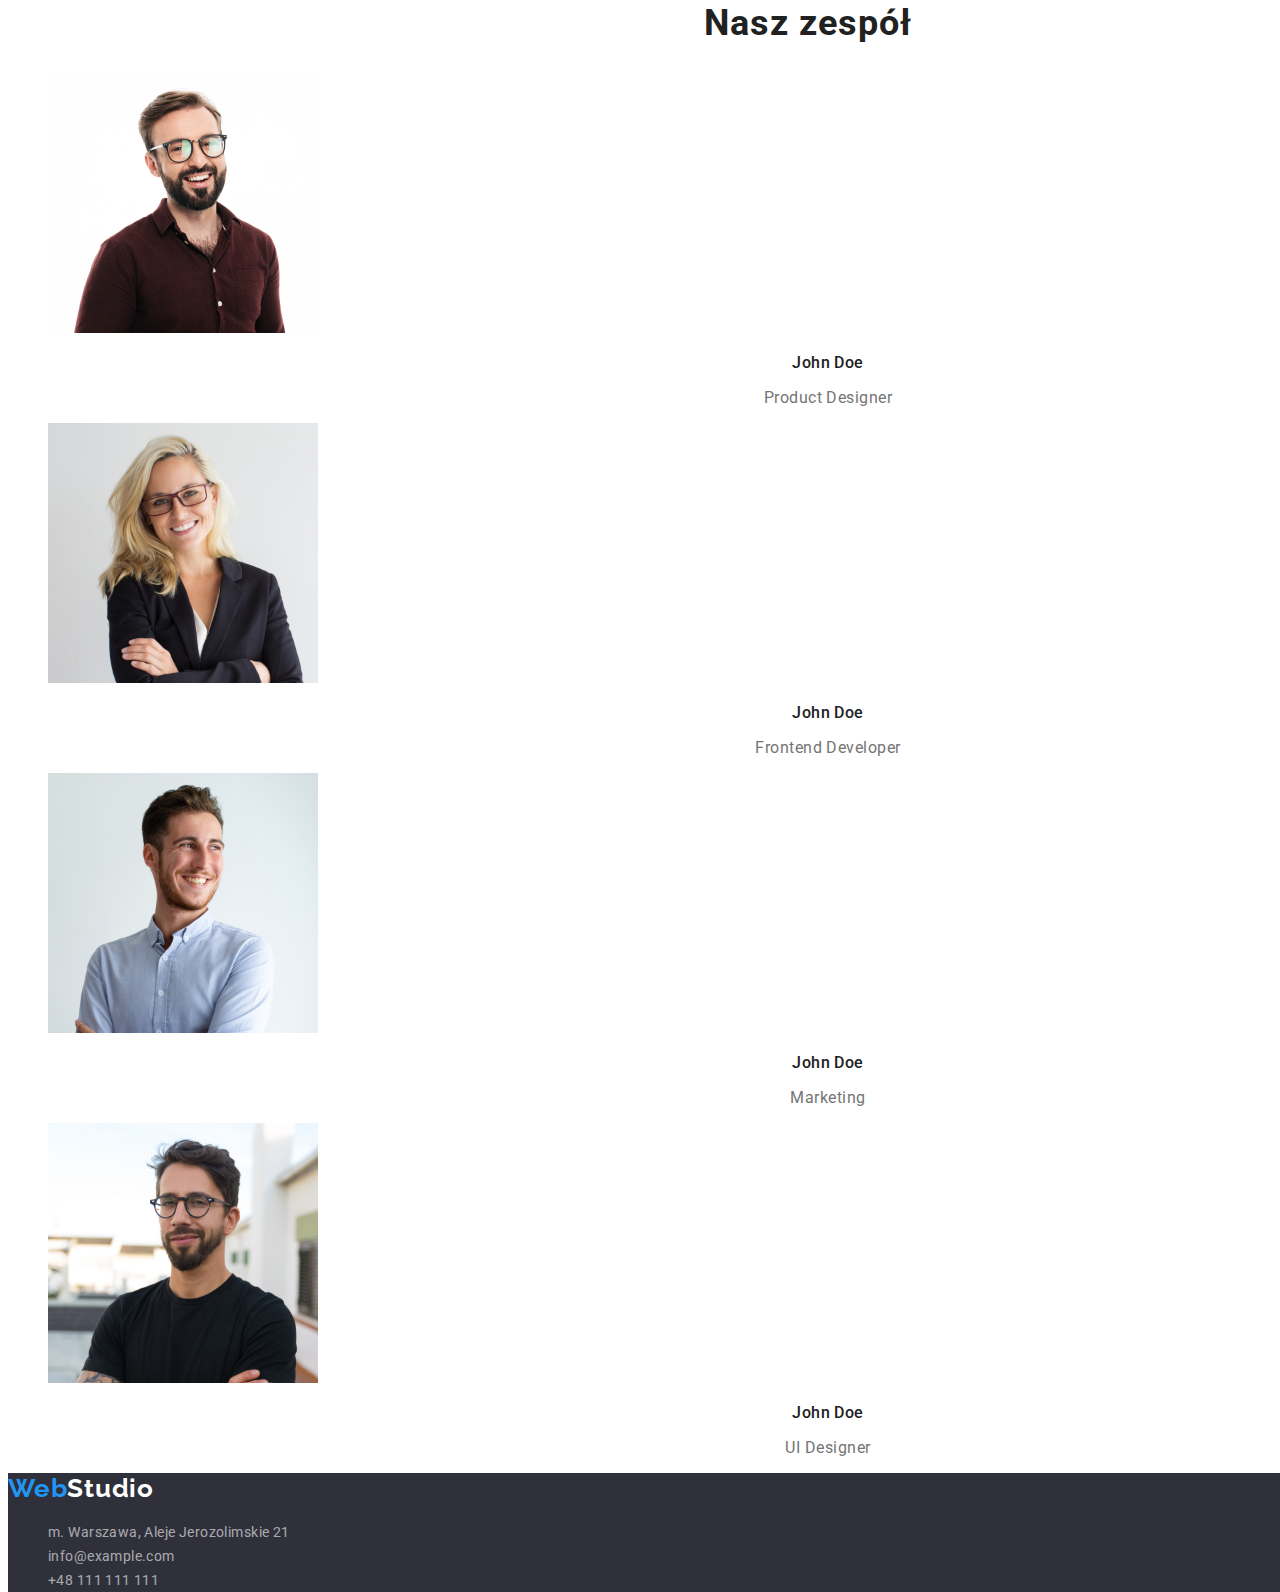
==== commit 93f0c3a3: "index finished" ====
--- a/index.html
+++ b/index.html
@@ -17,7 +17,7 @@
   <!-- HEADER -->
   <header>
     <div>
-      <a href="./index.html"> <span class="blue-text">Web</span><span
+      <a class="web-studio-link-header" href="./index.html"> <span class="blue-text">Web</span><span
           class="black-text">Studio</span> </a>
 
       <nav>
@@ -51,23 +51,23 @@
     <div>
       <ul class="our-attributes-list">
         <li>
-          <p><strong>LOREM IPSUM</strong></p>
-          <p>Lorem ipsum dolor sit amet, consectetur adipiscing elit. Nam vel arcu sem. Sed non sodales dui. Interdum et
+          <p class="lorem-ipsum-title">LOREM IPSUM</p>
+          <p class="lorem-ipsum-content">Lorem ipsum dolor sit amet, consectetur adipiscing elit. Nam vel arcu sem. Sed non sodales dui. Interdum et
             malesuada</p>
         </li>
         <li>
-          <p><strong>LOREM IPSUM</strong></p>
-          <p>Lorem ipsum dolor sit amet, consectetur adipiscing elit. Nam vel arcu sem. Sed non sodales dui. Interdum et
+          <p class="lorem-ipsum-title">LOREM IPSUM</p>
+          <p class="lorem-ipsum-content">Lorem ipsum dolor sit amet, consectetur adipiscing elit. Nam vel arcu sem. Sed non sodales dui. Interdum et
             malesuada</p>
         </li>
         <li>
-          <p><strong>LOREM IPSUM</strong></p>
-          <p>Lorem ipsum dolor sit amet, consectetur adipiscing elit. Nam vel arcu sem. Sed non sodales dui. Interdum et
+          <p class="lorem-ipsum-title">LOREM IPSUM</p>
+          <p class="lorem-ipsum-content">Lorem ipsum dolor sit amet, consectetur adipiscing elit. Nam vel arcu sem. Sed non sodales dui. Interdum et
             malesuada</p>
         </li>
         <li>
-          <p><strong>LOREM IPSUM</strong></p>
-          <p>Lorem ipsum dolor sit amet, consectetur adipiscing elit. Nam vel arcu sem. Sed non sodales dui. Interdum et
+          <p class="lorem-ipsum-title">LOREM IPSUM</p>
+          <p class="lorem-ipsum-content">Lorem ipsum dolor sit amet, consectetur adipiscing elit. Nam vel arcu sem. Sed non sodales dui. Interdum et
             malesuada</p>
         </li>
       </ul>
@@ -75,7 +75,7 @@
 
     <!-- WHAT DO WE DO -->
     <section>
-      <h2>Czym się zajmujemy</h2>
+      <h2 class="what-do-we-do-title">Czym się zajmujemy</h2>
       <div>
         <ul class="what-do-we-do-list">
           <li>
@@ -96,28 +96,28 @@
 
     <!-- OUR TEAM -->
     <section>
-      <h2>Nasz zespół</h2>
+      <h2 class="our-team-title">Nasz zespół</h2>
       <div>
         <ul class="our-team-list">
           <li>
             <img src="./images/ourteam/ourteam-img-1.jpg" alt="a photo of a person" width="270" height="260" />
-            <p><strong>John Doe</strong></p>
-            <p>Product Designer</p>
+            <p class="our-team-worker-title">John Doe</p>
+            <p class="our-team-worker-position">Product Designer</p>
           </li>
           <li>
             <img src="./images/ourteam/ourteam-img-2.jpg" alt="a photo of a person" width="270" height="260" />
-            <p><strong>John Doe</strong></p>
-            <p>Frontend Developer</p>
+            <p class="our-team-worker-title">John Doe</p>
+            <p class="our-team-worker-position">Frontend Developer</p>
           </li>
           <li>
             <img src="./images/ourteam/ourteam-img-3.jpg" alt="a photo of a person" width="270" height="260" />
-            <p><strong>John Doe</strong></p>
-            <p>Marketing</p>
+            <p class="our-team-worker-title">John Doe</p>
+            <p class="our-team-worker-position">Marketing</p>
           </li>
           <li>
             <img src="./images/ourteam/ourteam-img-4.jpg" alt="a photo of a person" width="270" height="260" />
-            <p><strong>John Doe</strong></p>
-            <p>UI Designer</p>
+            <p class="our-team-worker-title">John Doe</p>
+            <p class="our-team-worker-position">UI Designer</p>
           </li>
         </ul>
       </div>
@@ -136,10 +136,10 @@
               Aleje Jerozolimskie 21</a>
           </li>
           <li>
-            <a class="footer-address-mail-tel" href="mailto:info@example.com">info@example.com</a>
+            <a class="footer-address-mail" href="mailto:info@example.com">info@example.com</a>
           </li>
           <li>
-            <a class="footer-address-mail-tel" href="tel:+48111111111">+48 111 111 111</a>
+            <a class="footer-address-tel" href="tel:+48111111111">+48 111 111 111</a>
           </li>
         </ul>
       </address>
--- a/css/styles.css
+++ b/css/styles.css
@@ -7,31 +7,26 @@
     height: 2349px;
 }
 
-.nav-header-mail {
+.nav-header-mail,
+.nav-header-tel {
     text-decoration: none;
     color: rgba(117, 117, 117, 100%);
-}
-
-.nav-header-tel {
-    text-decoration: none;
-    color: rgba(117, 117, 117, 100%);
+    font-family: inherit;
+    font-style: normal;
+    font-weight: 500;
+    font-size: 14px;
+    line-height: 16px;
+    letter-spacing: 0.02em;
 }
 
 .web-studio-link-header {
+    text-decoration: none;
     font-family: 'Raleway', sans-serif;
-    text-decoration: none;
+    font-style: normal;
+    font-weight: bold;
     font-size: 26px;
-    font-style: normal;
     line-height: 31px;
-    font-weight: 700;
-    letter-spacing: 0.03em;
-}
-
-.web-studio-link-footer {
-    font-family: 'Raleway', sans-serif;
-    text-decoration: none;
-    font-size: 26px;
-    font-weight: 700;
+    letter-spacing: 0.03em;
 }
 
 .blue-text {
@@ -53,6 +48,12 @@
 .nav-links a{
     text-decoration: none;
     color: inherit;
+    font-family: inherit;
+    font-style: normal;
+    font-weight: 500;
+    font-size: 14px;
+    line-height: 16px;
+    letter-spacing: 0.02em;
 }
 
 .nav-links a:hover,
@@ -84,53 +85,119 @@
     text-transform: uppercase;
 }
 
-.button-first {    
-    font-family: 'Roboto', sans-serif;
-    font-weight: 500;
-    font-style: normal;
-    font-size: 16px;
-    line-height: 26px;
-    text-align: center;
-    border-radius: 4px;
+.button-first {
     background-color: rgba(33, 150, 243, 100%);
     color: rgba(255, 255, 255, 100%);
-}
-
-.our-attributes-list {
-    list-style-type: none;
-}
-
-.what-do-we-do-list {
-    list-style-type: none;
-}
-
+    font-family: inherit;
+    font-style: normal;
+    font-weight: bold;
+    font-size: 16px;
+    line-height: 30px;
+    display: flex;
+    align-items: center;
+    text-align: center;
+    letter-spacing: 0.06em;
+}
+
+.our-attributes-list,
+.what-do-we-do-list,
 .our-team-list {
     list-style-type: none;
 }
 
+.lorem-ipsum-title {
+    font-weight: bold;
+    line-height: 16px;
+    text-transform: uppercase;
+}
+
+.lorem-ipsum-content {
+    font-weight: normal;
+    line-height: 24px;
+    color: rgba(117, 117, 117, 100%);
+}
+
+.lorem-ipsum-title,
+.lorem-ipsum-content {
+    font-family: inherit;
+    font-style: normal;
+    font-size: 14px;
+    letter-spacing: 0.03em;
+}
+
+.what-do-we-do-title,
+.our-team-title {
+    font-family: inherit;
+    font-style: normal;
+    font-weight: bold;
+    font-size: 36px;
+    line-height: 42px;
+    text-align: center;
+    letter-spacing: 0.03em;
+}
+
+.our-team-worker-title {
+    font-weight: 500;
+}
+
+.our-team-worker-position {
+    font-weight: normal;
+    color: rgba(117, 117, 117, 100%);
+}
+
+.our-team-worker-title,
+.our-team-worker-position {
+    font-family: inherit;
+    font-style: normal;
+    font-size: 16px;
+    line-height: 19px;
+    text-align: center;
+    letter-spacing: 0.03em;
+}
+
 .footer-main {
     background-color: rgba(47, 48, 58, 100%);
 }
 
+.web-studio-link-footer {
+    text-decoration: none;
+    font-family: 'Raleway', sans-serif;
+    font-style: normal;
+    font-weight: bold;
+    font-size: 26px;
+    line-height: 31px;
+    letter-spacing: 0.03em;
+}
 
 .footer-address-list {
     list-style-type: none;
 }
 
-.footer-address-city {
-    text-decoration: none;
-    font-style: normal;
-    font-weight: 400;
+.footer-address-city,
+.footer-address-mail,
+.footer-address-tel {
+    text-decoration: none;
+    font-family: inherit;
+    font-style: normal;
+    font-weight: normal;
     font-size: 14px;
     line-height: 24px;
+    letter-spacing: 0.03em;
+    color: rgba(255, 255, 255, 60%)
+}
+
+.footer-address-city:hover,
+.footer-address-city:focus,
+.footer-address-mail:hover,
+.footer-address-mail:focus,
+.footer-address-tel:hover,
+.footer-address-tel:focus {
+    text-decoration: none;
+    font-family: inherit;
+    font-style: normal;
+    font-weight: normal;
+    font-size: 14px;
+    line-height: 24px;
+    letter-spacing: 0.03em;
     color: rgba(255, 255, 255, 100%)
-}
-
-.footer-address-mail-tel {
-    text-decoration: none;
-    font-style: normal;
-    font-weight: 400;
-    font-size: 14px;
-    line-height: 24px;
-    color: rgba(255, 255, 255, 60%)
 }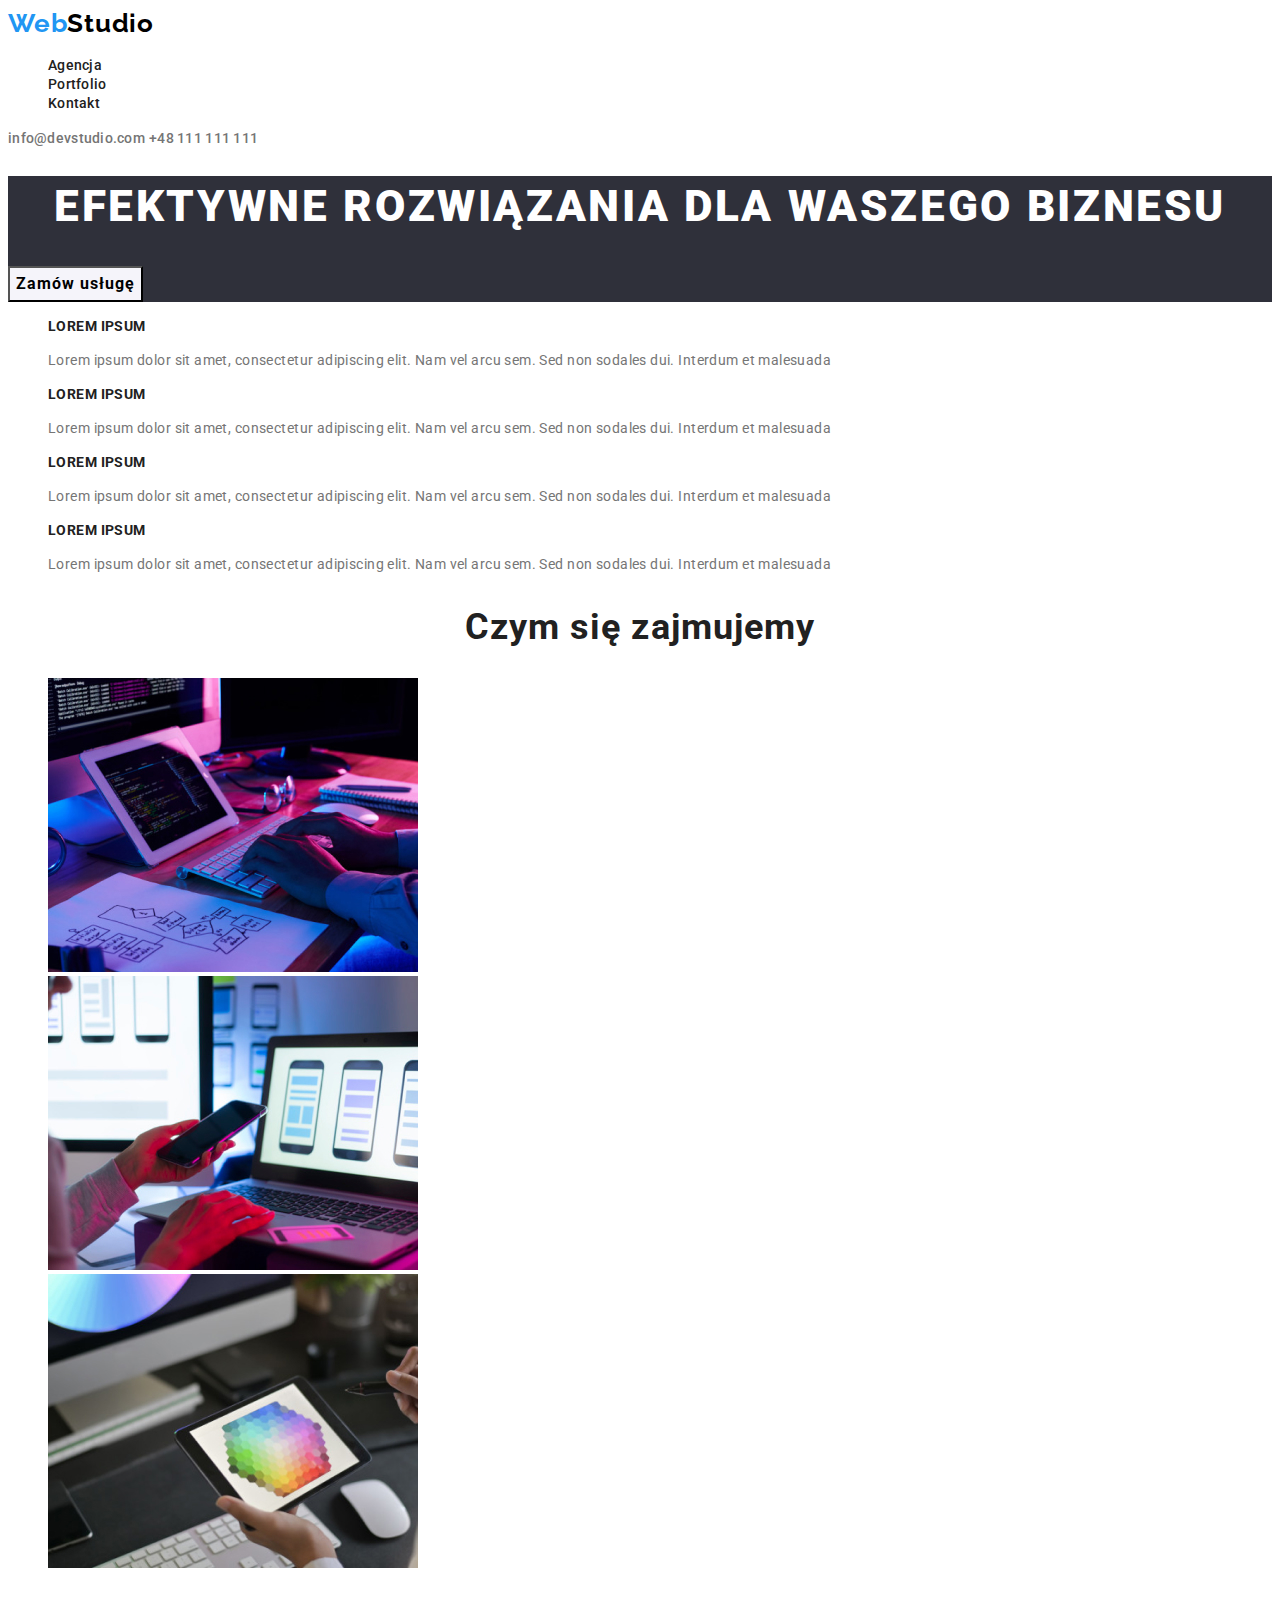
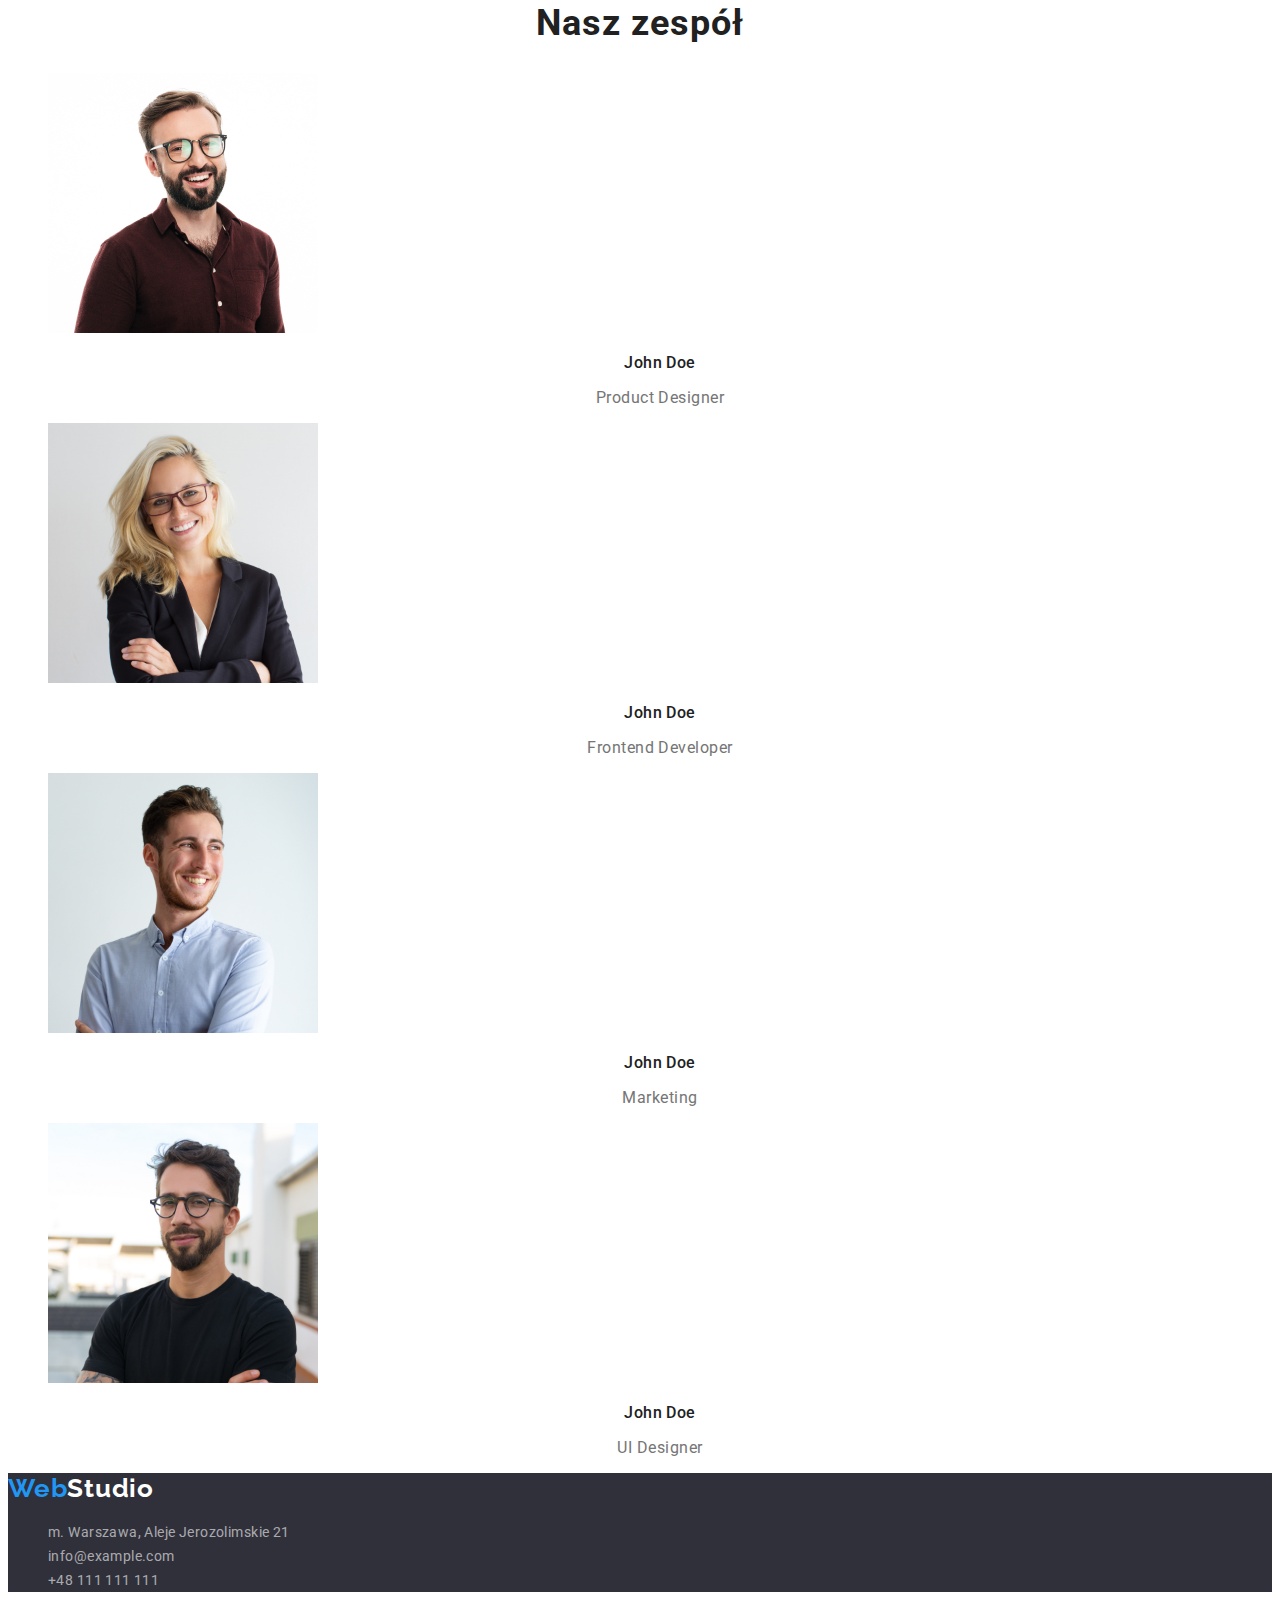
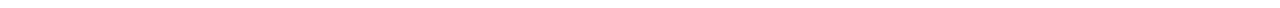
==== commit f6845a63: "code optimization v1.1" ====
--- a/index.html
+++ b/index.html
@@ -44,7 +44,7 @@
     <!-- EFFECTIVE SOLUTIONS -->
     <div class="effective-solutions">
       <h1 class="effective-solutions-title">EFEKTYWNE ROZWIĄZANIA DLA WASZEGO BIZNESU</h1>
-      <button type="button" class="button-first">Zamów usługę</button>
+      <button type="button" class="order-service-button">Zamów usługę</button>
     </div>
 
     <!-- OUR ATTRIBUTES -->
--- a/css/styles.css
+++ b/css/styles.css
@@ -1,16 +1,43 @@
 body {
     font-family: 'Roboto', sans-serif;
     color: rgba(33, 33, 33, 100%);
-    background-color: rgba(255, 255, 255, 1);
-    position: relative;
-    width: 1600px;
-    height: 2349px;
-}
-
+    background-color: rgba(255, 255, 255, 100%);
+}
+
+.web-studio-link-header {
+    text-decoration: none;
+    font-family: 'Raleway', sans-serif;
+    font-style: normal;
+    font-weight: bold;
+    font-size: 26px;
+    line-height: 31px;
+    letter-spacing: 0.03em;
+}
+
+.blue-text {
+    color: rgba(33, 150, 243, 100%);
+}
+
+.black-text {
+    color: rgba(0, 0, 0, 100%);
+}
+
+.white-text {
+    color: rgba(255, 255, 255, 100%)
+}
+
+.nav-links {
+    list-style-type: none;
+}
+
+.nav-links a{
+    color: rgba(33, 33, 33, 100%);
+}
+
+.nav-links a,
 .nav-header-mail,
 .nav-header-tel {
     text-decoration: none;
-    color: rgba(117, 117, 117, 100%);
     font-family: inherit;
     font-style: normal;
     font-weight: 500;
@@ -19,49 +46,8 @@
     letter-spacing: 0.02em;
 }
 
-.web-studio-link-header {
-    text-decoration: none;
-    font-family: 'Raleway', sans-serif;
-    font-style: normal;
-    font-weight: bold;
-    font-size: 26px;
-    line-height: 31px;
-    letter-spacing: 0.03em;
-}
-
-.blue-text {
-    color: rgba(33, 150, 243, 100%);
-}
-
-.black-text {
-    color: rgba(0, 0, 0, 100%);
-}
-
-.white-text {
-    color: rgba(255, 255, 255, 100%)
-}
-
-.nav-links {
-    list-style-type: none;
-}
-
-.nav-links a{
-    text-decoration: none;
-    color: inherit;
-    font-family: inherit;
-    font-style: normal;
-    font-weight: 500;
-    font-size: 14px;
-    line-height: 16px;
-    letter-spacing: 0.02em;
-}
-
 .nav-links a:hover,
-.nav-links a:focus {
-    text-decoration: none;
-    color: rgba(33, 150, 243, 100%);
-}
-
+.nav-links a:focus,
 .nav-header-mail:hover,
 .nav-header-mail:focus,
 .nav-header-tel:hover,
@@ -70,12 +56,18 @@
     color: rgba(33, 150, 243, 100%);
 }
 
+.nav-header-mail,
+.nav-header-tel {
+    color: rgba(117, 117, 117, 100%);
+}
+
 .effective-solutions {
     background-color: rgba(47, 48, 58, 100%);
 }
 
 .effective-solutions-title {
     color: rgba(255, 255, 255, 100%);
+    font-family: inherit;
     font-style: normal;
     font-weight: 900;
     font-size: 44px;
@@ -85,9 +77,9 @@
     text-transform: uppercase;
 }
 
-.button-first {
-    background-color: rgba(33, 150, 243, 100%);
-    color: rgba(255, 255, 255, 100%);
+.order-service-button {
+    color: rgba(0, 0, 0, 100%);
+    background-color: rgba(245, 244, 250, 100%);
     font-family: inherit;
     font-style: normal;
     font-weight: bold;
@@ -99,9 +91,17 @@
     letter-spacing: 0.06em;
 }
 
+.order-service-button:hover,
+.order-service-button:focus {
+    color: rgba(255, 255, 255, 100%);
+    background-color: rgba(33, 150, 243, 100%);
+    cursor: pointer;
+}
+
 .our-attributes-list,
 .what-do-we-do-list,
-.our-team-list {
+.our-team-list,
+.portfolio-list {
     list-style-type: none;
 }
 
@@ -112,15 +112,13 @@
 }
 
 .lorem-ipsum-content {
-    font-weight: normal;
+    color: rgba(117, 117, 117, 100%);
     line-height: 24px;
-    color: rgba(117, 117, 117, 100%);
 }
 
 .lorem-ipsum-title,
 .lorem-ipsum-content {
     font-family: inherit;
-    font-style: normal;
     font-size: 14px;
     letter-spacing: 0.03em;
 }
@@ -141,14 +139,12 @@
 }
 
 .our-team-worker-position {
-    font-weight: normal;
     color: rgba(117, 117, 117, 100%);
 }
 
 .our-team-worker-title,
 .our-team-worker-position {
     font-family: inherit;
-    font-style: normal;
     font-size: 16px;
     line-height: 19px;
     text-align: center;
@@ -176,6 +172,7 @@
 .footer-address-city,
 .footer-address-mail,
 .footer-address-tel {
+    color: rgba(255, 255, 255, 60%);
     text-decoration: none;
     font-family: inherit;
     font-style: normal;
@@ -183,7 +180,6 @@
     font-size: 14px;
     line-height: 24px;
     letter-spacing: 0.03em;
-    color: rgba(255, 255, 255, 60%)
 }
 
 .footer-address-city:hover,
@@ -192,12 +188,42 @@
 .footer-address-mail:focus,
 .footer-address-tel:hover,
 .footer-address-tel:focus {
-    text-decoration: none;
-    font-family: inherit;
-    font-style: normal;
-    font-weight: normal;
-    font-size: 14px;
-    line-height: 24px;
-    letter-spacing: 0.03em;
-    color: rgba(255, 255, 255, 100%)
+    color: rgba(255, 255, 255, 100%);
+}
+
+.filter-button {
+    color: rgba(0, 0, 0, 100%);
+    background-color: rgba(245, 244, 250, 100%);
+    font-family: inherit;
+    font-style: normal;
+    font-weight: 500;
+    font-size: 16px;
+    line-height: 26px;
+    text-align: center;
+    letter-spacing: 0.03em;
+}
+
+.filter-button:hover,
+.filter-button:focus {
+    color: rgba(255, 255, 255, 100%);
+    background-color: rgba(33, 150, 243, 100%);
+    cursor: pointer;
+}
+
+.portfolio-content-title,
+.portfolio-content-description {
+    font-family: inherit;
+}
+
+.portfolio-content-title {
+    font-weight: bold;
+    font-size: 18px;
+    line-height: 36px;
+    letter-spacing: 0.06em;    
+}
+
+.portfolio-content-description {
+    font-size: 16px;
+    line-height: 30px;
+    letter-spacing: 0.03em;
 }